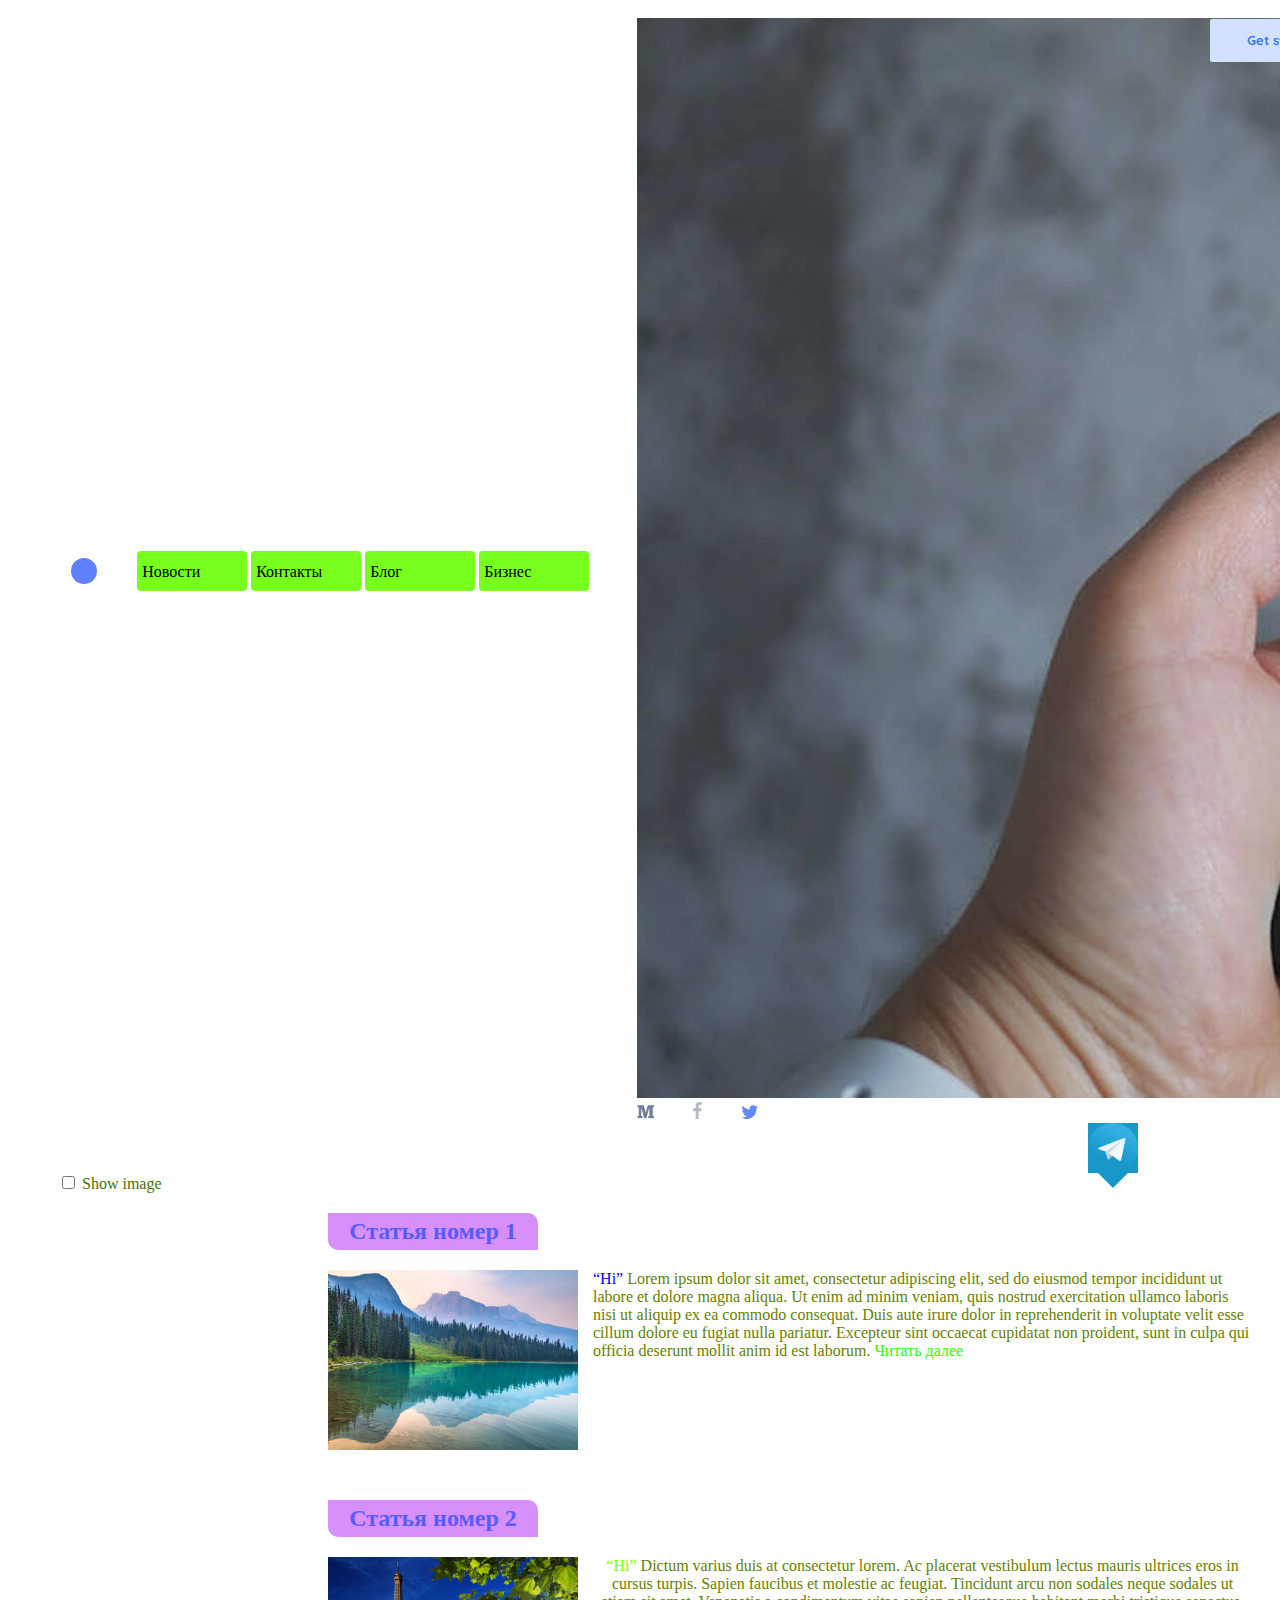
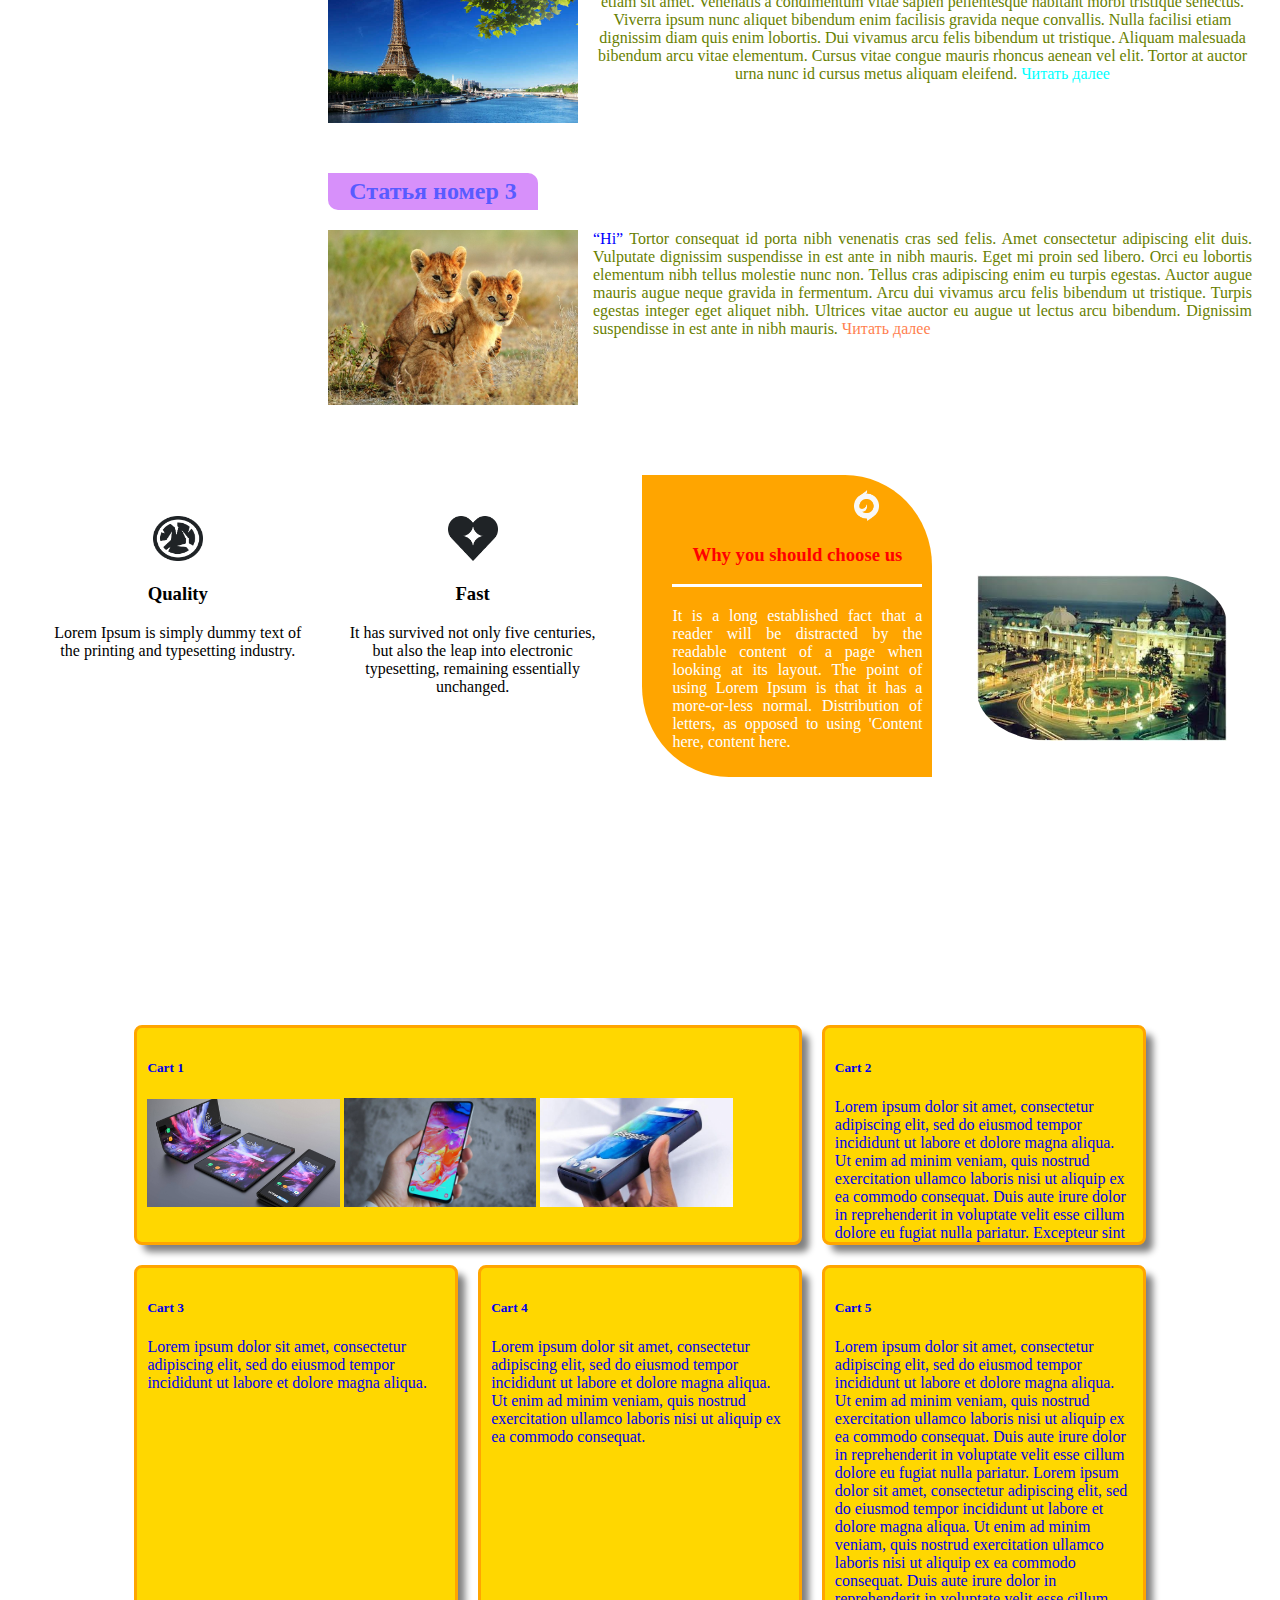
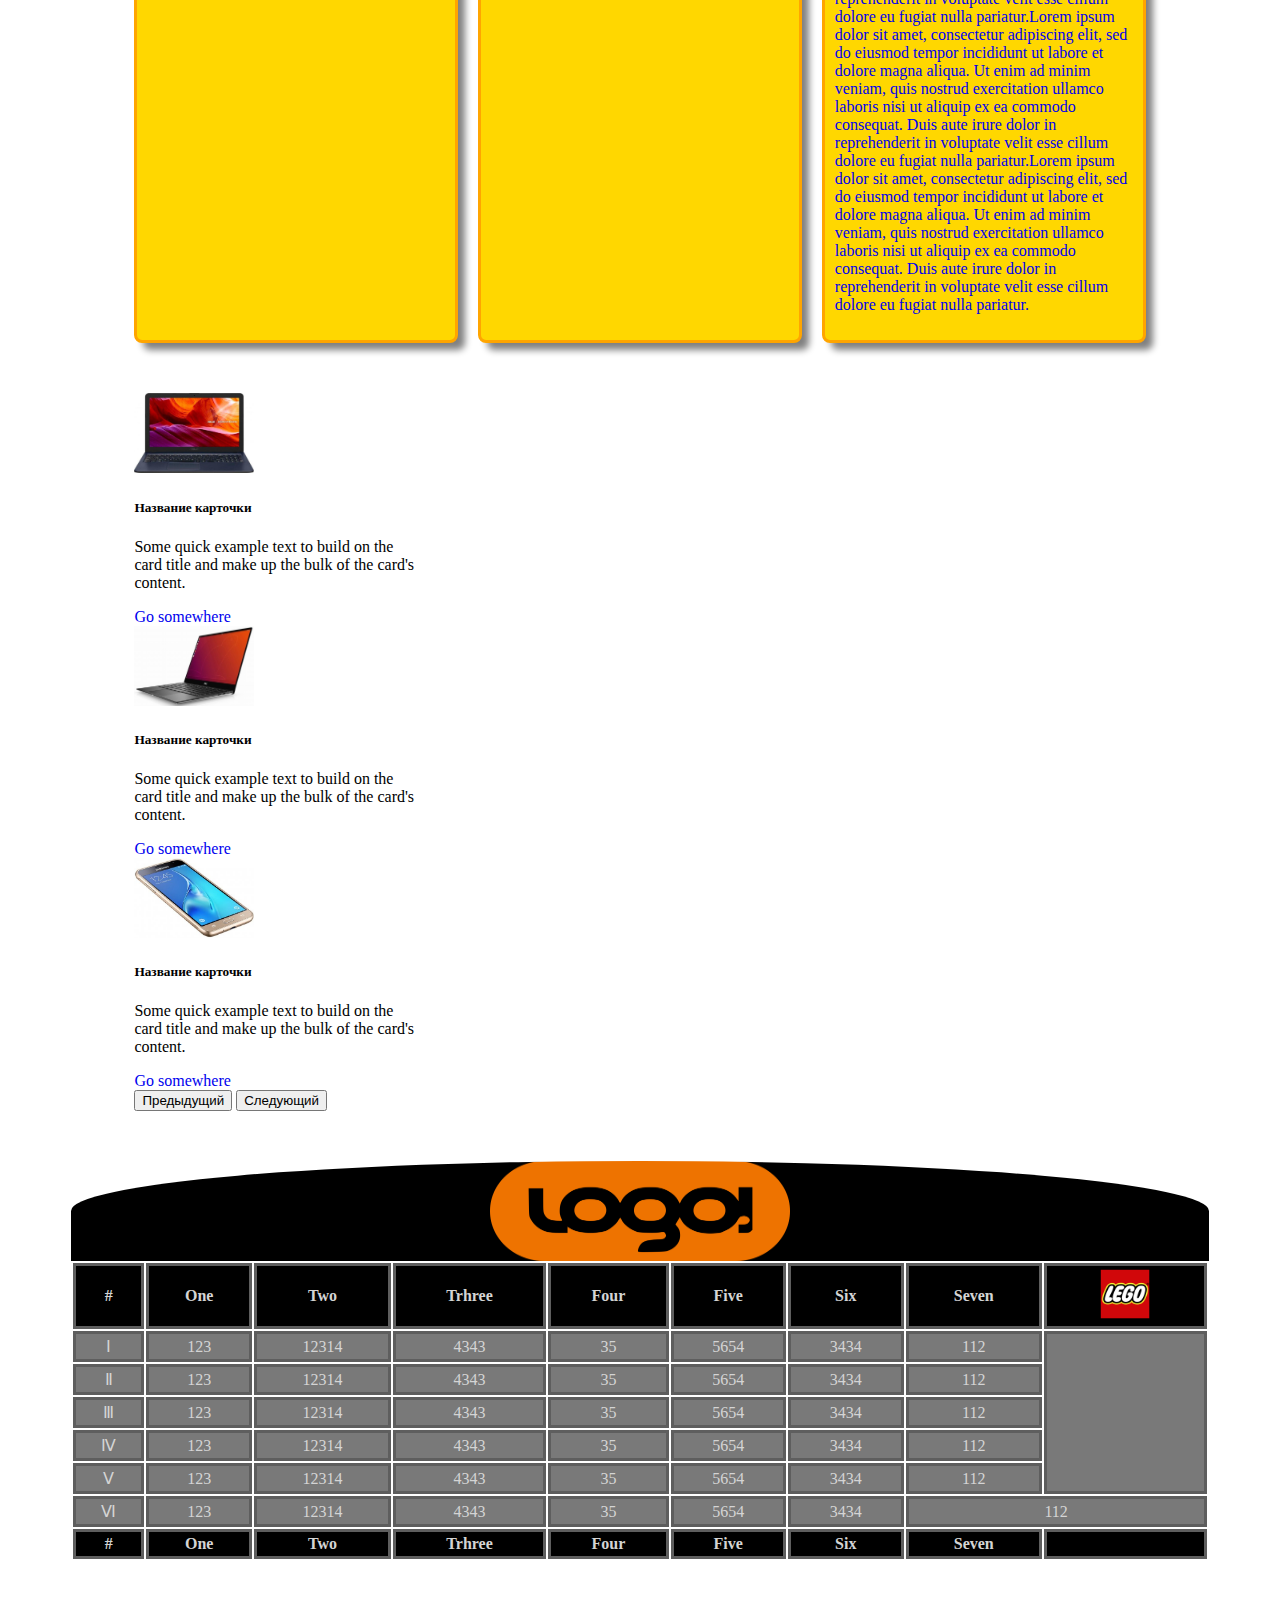
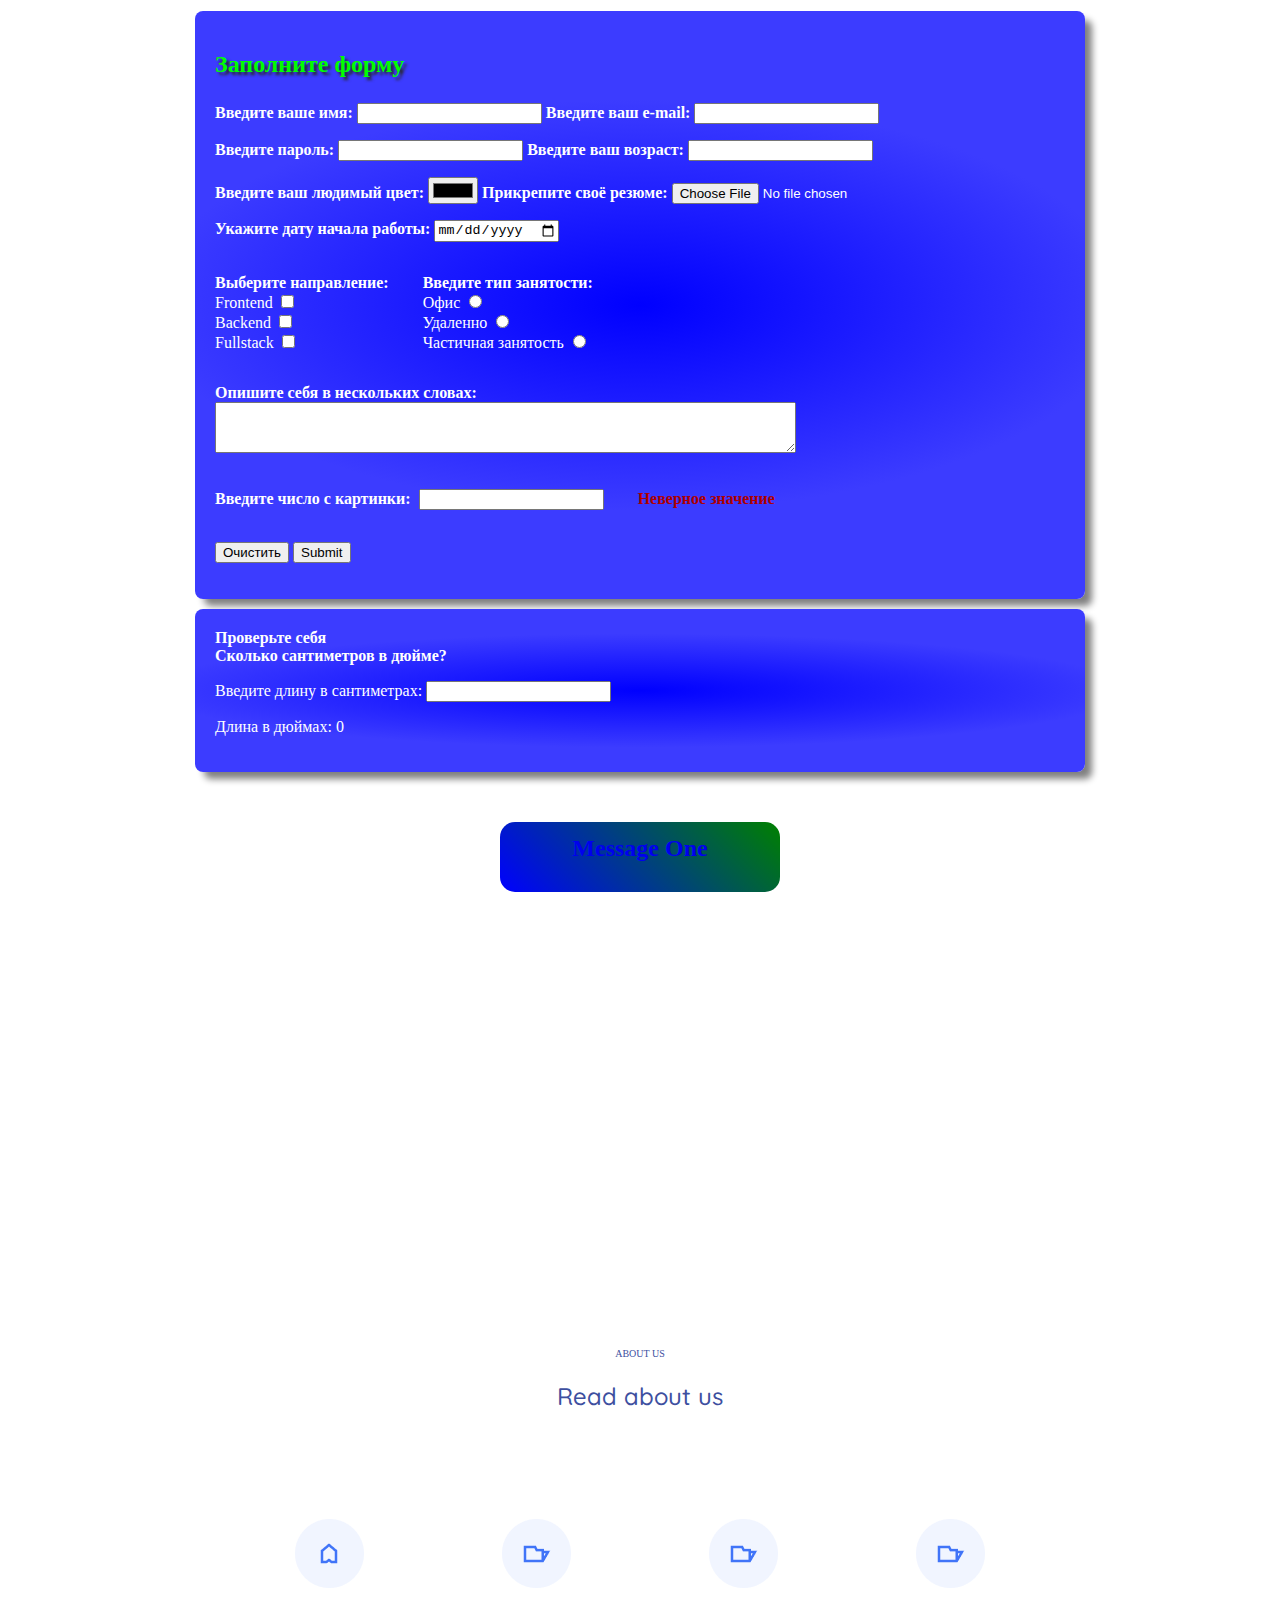
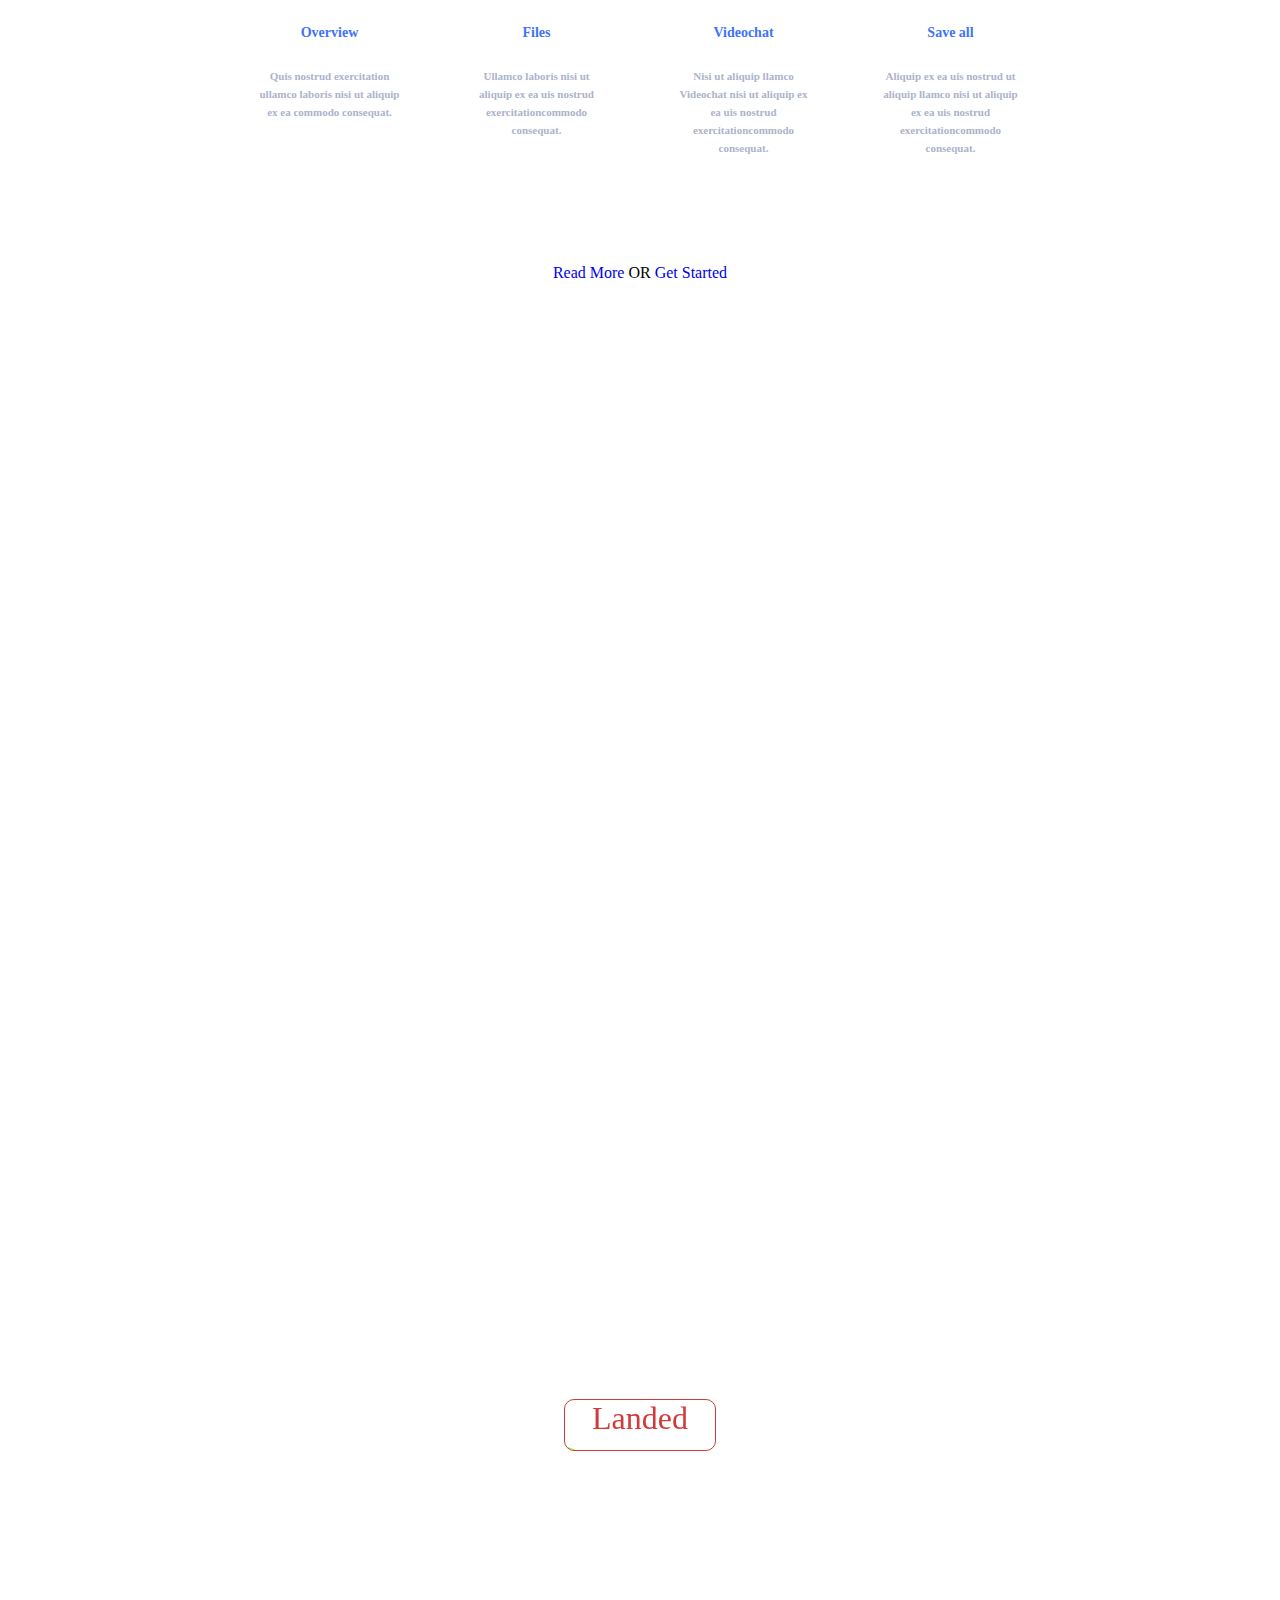
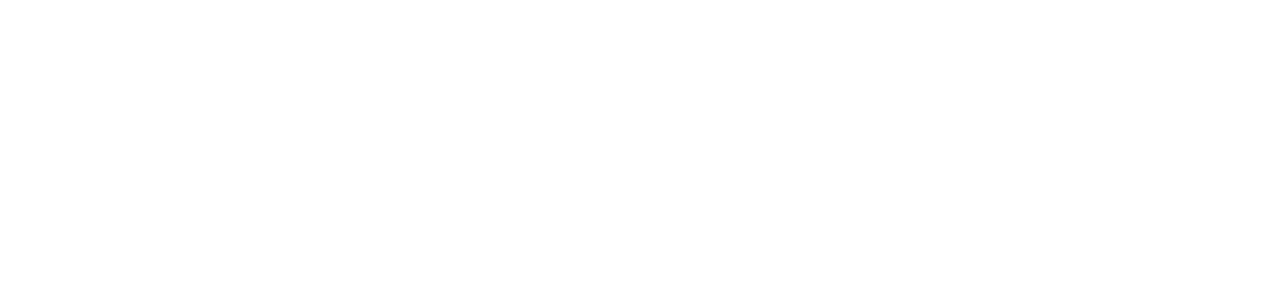
==== index.html @ ae89db95 "First commit" ====
<!DOCTYPE html>
<html lang="en">
<head>
    <meta charset="UTF-8">
    <meta http-equiv="X-UA-Compatible" content="IE=edge">
    <meta name="viewport" content="width=device-width, initial-scale=1.0">
    <link href="https://cdn.jsdelivr.net/npm/bootstrap@5.0.1/dist/css/bootstrap.min.css" rel="stylesheet" integrity="sha384-+0n0xVW2eSR5OomGNYDnhzAbDsOXxcvSN1TPprVMTNDbiYZCxYbOOl7+AMvyTG2x" crossorigin="anonymous">
    <link rel="stylesheet" href="css\style.css">
    <title>Lesson 14</title>
</head>
<body>
    <header>
        <div class="header-content">
            <div class="header-content__left">
                <div class="logo"><a href=""></a></div>
                <nav>
                    <div class="menu-burger"></div>                
                    <ul class="menu menu-none">
                        <li><a href="">Новости</a>
                            <ol>
                                <li><a href="#">Спорт</a></li>
                                <li><a href="#">Погода</a></li>
                                <li><a href="#">События</a></li>
                                <li><a href="#">Праздники</a></li>
                            </ol>
                        </li>
                        <li><a href="">Контакты</a></li>
                        <li><a href="">Блог</a></li>
                        <li><a href="">Бизнес</a>
                            <ol>
                                <li><a href="#">Финансы</a></li>
                                <li><a href="#">Криптовалюта</a></li>
                                <li><a href="#">Платежы</a></li>
                                <li><a href="#">Счета</a></li>
                            </ol>
                        </li>
                    </ul>
                </nav>
            </div>
            <div class="header-content__right">
                <div class="social-media">
                    <a href="#"><img src="/image/carts/1.jpg" alt=""></a>
                    <a href="#"><img src="/image/social/Medium_icon.png" alt=""></a>
                    <a href="#"><img src="/image/social/F_icon_reversed.png" alt=""></a>
                    <a href="#"><img src="/image/social/twitter.png" alt=""></a>
                </div>
                <div class="started-button">
                    <a href="#">Get started</a>
                </div>
                <div></div>
            </div>
        </div>  
    </header>
    <div class="contact"><a href="#"></a></div>
    <div class="blog">
        <article>
            <h2 class="big text">Статья номер 1</h2>
            <img src="image/calming-pictures-cat.jpg" alt="">
            <p class="text-1"><q>Hi</q> Lorem ipsum dolor sit amet, consectetur adipiscing elit, sed do eiusmod tempor incididunt ut labore et dolore magna aliqua. Ut enim ad minim veniam, quis nostrud exercitation ullamco laboris nisi ut aliquip ex ea commodo consequat. Duis aute irure dolor in reprehenderit in voluptate velit esse cillum dolore eu fugiat nulla pariatur. Excepteur sint occaecat cupidatat non proident, sunt in culpa qui officia deserunt mollit anim id est laborum. <a href="https://htmlacademy.ru/courses/301/run/">Читать далее</a></p>
            <div class="clear-both"></div>
    
            <h2 class="big text">Статья номер 2</h2>
            <img src="image/jpg.jpg" alt="">
            <p class="text-2"><q title="Цитата №2">Hi</q> Dictum varius duis at consectetur lorem. Ac placerat vestibulum lectus mauris ultrices eros in cursus turpis. Sapien faucibus et molestie ac feugiat. Tincidunt arcu non sodales neque sodales ut etiam sit amet. Venenatis a condimentum vitae sapien pellentesque habitant morbi tristique senectus. Viverra ipsum nunc aliquet bibendum enim facilisis gravida neque convallis. Nulla facilisi etiam dignissim diam quis enim lobortis. Dui vivamus arcu felis bibendum ut tristique. Aliquam malesuada bibendum arcu vitae elementum. Cursus vitae congue mauris rhoncus aenean vel elit. Tortor at auctor urna nunc id cursus metus aliquam eleifend. <a href="http://htmlbook.ru">Читать далее</a></p>
            <div class="clear-both"></div>
    
    
            <h2 class="big text">Статья номер 3</h2>
            <img src="image/south-africa-in-pictures-most-beautiful-places-to-visit-kruger-national-park.jpg" alt="">
            <p class="text-3"><q title="Цитата №3">Hi</q> Tortor consequat id porta nibh venenatis cras sed felis. Amet consectetur adipiscing elit duis. Vulputate dignissim suspendisse in est ante in nibh mauris. Eget mi proin sed libero. Orci eu lobortis elementum nibh tellus molestie nunc non. Tellus cras adipiscing enim eu turpis egestas. Auctor augue mauris augue neque gravida in fermentum. Arcu dui vivamus arcu felis bibendum ut tristique. Turpis egestas integer eget aliquet nibh. Ultrices vitae auctor eu augue ut lectus arcu bibendum. Dignissim suspendisse in est ante in nibh mauris. <a href="https://www.youtube.com/">Читать далее</a></p>
            <div class="clear-both"></div>
    
        </article>

        <aside>
            <section id="form-images">
                <input type="checkbox" name="check" id="switch">
                <label for="switch" class="lab show" id="check">Show image</label>
                <img src="image/calming-pictures-cat.jpg" alt="">
                <img src="image/jpg.jpg" alt="">
                <img src="image/south-africa-in-pictures-most-beautiful-places-to-visit-kruger-national-park.jpg" alt="">
            </section>
        </aside>
    </div>
    
    <section class="skills">
        <div class="skill-1">
            <img class="skill-img" src="image/skills/skill_1.png" alt="">
            <h3>Quality</h3>
            <p>Lorem Ipsum is simply dummy text of the printing and typesetting industry. 
            </p>
        </div>
        <div class="skill-1">
            <img class="skill-img" src="image/skills/skill_2.png" alt="">
            <h3>Fast</h3>
            <p>It has survived not only five centuries, but also the leap into electronic typesetting, remaining essentially unchanged. </p>
        </div>
        <div class="skill-2">
            <h3>Why you should choose us</h3>
            <p>It is a long established fact that a reader will be distracted by the readable content of a page when looking at its layout. The point of using Lorem Ipsum is that it has a more-or-less normal. Distribution of letters, as opposed to using 'Content here, content here.</p>
        </div>
        <div class="skill-3">
            <a href="#">
                <img src="image/skills/skill_3.jpg" alt="">
            </a>
        </div>
    </section>
    <section class="cart-box">
        <div class="cart-1">
            <h5><a href="#">Cart 1</a></h5>
            <a class='cart-link' href="#"><img src="image/carts/0.jpg" alt="Image is downloading"></a>
            <a class='cart-link' href="#"><img src="image/carts/1.jpg" alt="Image is downloading"></a>
            <a class='cart-link' href="#"><img src="image/carts/2.jpg" alt="Image is downloading"></a>
        </div>
        <div class="cart-2">
            <h5><a href="#">Cart 2</a></h5>
            <p>
                <a href="#">Lorem ipsum dolor sit amet, consectetur adipiscing elit, sed do eiusmod tempor incididunt ut labore et dolore magna aliqua. Ut enim ad minim veniam, quis nostrud exercitation ullamco laboris nisi ut aliquip ex ea commodo consequat. Duis aute irure dolor in reprehenderit in voluptate velit esse cillum dolore eu fugiat nulla pariatur. Excepteur sint occaecat cupidatat non proident, sunt in culpa qui officia deserunt mollit anim id est laborum.</a>
            </p>
        </div>
        <div class="cart-3">
            <h5><a href="#">Cart 3</a></h5>
            <p>
                <a href="#">Lorem ipsum dolor sit amet, consectetur adipiscing elit, sed do eiusmod tempor incididunt ut labore et dolore magna aliqua. </a>
            </p>
        </div>
        <div class="cart-4">
            <h5><a href="#">Cart 4</a></h5>
            <p>
                <a href="#">Lorem ipsum dolor sit amet, consectetur adipiscing elit, sed do eiusmod tempor incididunt ut labore et dolore magna aliqua. Ut enim ad minim veniam, quis nostrud exercitation ullamco laboris nisi ut aliquip ex ea commodo consequat.</a>
            </p>
        </div>
        <div class="cart-5">
            <h5><a href="#">Cart 5</a></h5>
            <p>
                <a href="#">Lorem ipsum dolor sit amet, consectetur adipiscing elit, sed do eiusmod tempor incididunt ut labore et dolore magna aliqua. Ut enim ad minim veniam, quis nostrud exercitation ullamco laboris nisi ut aliquip ex ea commodo consequat. Duis aute irure dolor in reprehenderit in voluptate velit esse cillum dolore eu fugiat nulla pariatur. Lorem ipsum dolor sit amet, consectetur adipiscing elit, sed do eiusmod tempor incididunt ut labore et dolore magna aliqua. Ut enim ad minim veniam, quis nostrud exercitation ullamco laboris nisi ut aliquip ex ea commodo consequat. Duis aute irure dolor in reprehenderit in voluptate velit esse cillum dolore eu fugiat nulla pariatur.Lorem ipsum dolor sit amet, consectetur adipiscing elit, sed do eiusmod tempor incididunt ut labore et dolore magna aliqua. Ut enim ad minim veniam, quis nostrud exercitation ullamco laboris nisi ut aliquip ex ea commodo consequat. Duis aute irure dolor in reprehenderit in voluptate velit esse cillum dolore eu fugiat nulla pariatur.Lorem ipsum dolor sit amet, consectetur adipiscing elit, sed do eiusmod tempor incididunt ut labore et dolore magna aliqua. Ut enim ad minim veniam, quis nostrud exercitation ullamco laboris nisi ut aliquip ex ea commodo consequat. Duis aute irure dolor in reprehenderit in voluptate velit esse cillum dolore eu fugiat nulla pariatur.</a>
            </p>
        </div>
    </section>
    <div class="container-fluid">
        <!-- <div class="row">
            <div class="col-1">Col 1</div>
            <div class="col-1">Col 1</div>
            <div class="col-1">Col 1</div>
            <div class="col-1">Col 1</div>
            <div class="col-1">Col 1</div>
            <div class="col-1">Col 1</div>
            <div class="col-1">Col 1</div>
            <div class="col-1">Col 1</div>
            <div class="col-1">Col 1</div>
            <div class="col-1">Col 1</div>
            <div class="col-1">Col 1</div>
            <div class="col-1">Col 1</div>
        </div> -->
        <!-- <div class="row my-box">
            <div class="col-lg-3 col-sm-12">Col 1</div>
            <div class="col-lg-6 col-sm-12">Col 1</div>
            <div class="col-lg-3 col-sm-12">Col 1</div>
        </div> -->
    </div>
    <section class="card-carousel">
        <div id="carouselExampleControls" class="carousel slide" data-bs-ride="carousel">
            <div class="carousel-inner">
              <div class="carousel-item active">
                <div class="row align-items-center">
                    <div class="col">
                        <div class="card" style="width: 18rem;">
                            <img src="image/cards/img_1.jpg" class="card-img-top" alt="...">
                            <div class="card-body">
                              <h5 class="card-title">Название карточки</h5>
                              <p class="card-text">Some quick example text to build on the card title and make up the bulk of the card's content.</p>
                              <a href="#" class="btn btn-primary">Go somewhere</a>
                            </div>
                          </div>
                    </div>
                    <div class="col">
                        <div class="card" style="width: 18rem;">
                            <img src="image/cards/img_2.jpg" class="card-img-top" alt="...">
                            <div class="card-body">
                              <h5 class="card-title">Название карточки</h5>
                              <p class="card-text">Some quick example text to build on the card title and make up the bulk of the card's content.</p>
                              <a href="#" class="btn btn-primary">Go somewhere</a>
                            </div>
                          </div>
                    </div>
                    <div class="col">
                        <div class="card" style="width: 18rem;">
                            <img src="image/cards/img_3.jpg" class="card-img-top" alt="...">
                            <div class="card-body">
                              <h5 class="card-title">Название карточки</h5>
                              <p class="card-text">Some quick example text to build on the card title and make up the bulk of the card's content.</p>
                              <a href="#" class="btn btn-primary">Go somewhere</a>
                            </div>
                          </div>
                    </div>
                  </div>
              </div>
              <div class="carousel-item">
                
              </div>
              <div class="carousel-item">
                
              </div>
            </div>
            <button class="carousel-control-prev" type="button" data-bs-target="#carouselExampleControls"  data-bs-slide="prev">
              <span class="carousel-control-prev-icon" aria-hidden="true"></span>
              <span class="visually-hidden">Предыдущий</span>
            </button>
            <button class="carousel-control-next" type="button" data-bs-target="#carouselExampleControls"  data-bs-slide="next">
              <span class="carousel-control-next-icon" aria-hidden="true"></span>
              <span class="visually-hidden">Следующий</span>
            </button>
          </div>
    </section>
    <section>
        <table class="table table-rating caption-top">
            <caption></caption>
            <thead>
                <tr>
                    <th>#</th>
                    <th>One</th>
                    <th>Two</th>
                    <th>Trhree</th>
                    <th>Four</th>
                    <th>Five</th>
                    <th>Six</th>
                    <th>Seven</th>
                    <th><img src="image/table/hqdefault.jpg" alt="crown"></th>
                </tr>
            </thead>
            <tbody>
                <tr>
                    <td>&#8544</td>
                    <td>123</td>
                    <td>12314</td>
                    <td>4343</td>
                    <td>35</td>
                    <td>5654</td>
                    <td>3434</td>
                    <td>112</td>
                    <td rowspan="5"></td>
                </tr>
                <tr>
                    <td>&#8545</td>
                    <td>123</td>
                    <td>12314</td>
                    <td>4343</td>
                    <td>35</td>
                    <td>5654</td>
                    <td>3434</td>
                    <td>112</td>
                </tr>
                <tr>
                    <td>&#8546</td>
                    <td>123</td>
                    <td>12314</td>
                    <td>4343</td>
                    <td>35</td>
                    <td>5654</td>
                    <td>3434</td>
                    <td>112</td>
                </tr>
                <tr>
                    <td>&#8547</td>
                    <td>123</td>
                    <td>12314</td>
                    <td>4343</td>
                    <td>35</td>
                    <td>5654</td>
                    <td>3434</td>
                    <td>112</td>
                </tr>
                <tr>
                    <td>&#8548</td>
                    <td>123</td>
                    <td>12314</td>
                    <td>4343</td>
                    <td>35</td>
                    <td>5654</td>
                    <td>3434</td>
                    <td>112</td>
                </tr>
                <tr>
                    <td>&#8549</td>
                    <td>123</td>
                    <td>12314</td>
                    <td>4343</td>
                    <td>35</td>
                    <td>5654</td>
                    <td>3434</td>
                    <td colspan="2">112</td>
                </tr>
            </tbody>
            <tfoot>
                <tr>
                    <th>#</th>
                    <th>One</th>
                    <th>Two</th>
                    <th>Trhree</th>
                    <th>Four</th>
                    <th>Five</th>
                    <th>Six</th>
                    <th>Seven</th>
                    <th></th>
                </tr>
            </tfoot>
        </table>
    </section>
    <form class="form-poll" action="" autocomplete method="get" name="form-poll">
        <h2>Заполните форму</h2>
        
        <p>
            <b>Введите ваше имя:</b>
            <input type="text" name="username" required>
    
            <b>Введите ваш e-mail:</b>
            <input type="email" name="email" required>
        </p>
        <p>
            <b>Введите пароль:</b>
            <input type="password" name="pass" required>
    
            <b>Введите ваш возраст:</b>
            <input type="number" name="age" required>
        </p>
        <p>
            <b>Введите ваш людимый цвет:</b>
            <input type="color" name="color">

            <b>Прикрепите своё резюме:</b>
            <input type="file" name="file">
        </p>
        <p>
            <b>Укажите дату начала работы:</b>
            <input type="date" name="date">
        </p>
        <p class="fild">
            <b>Выберите направление:</b><br>
            <label for="frontend">Frontend</label>
            <input type="checkbox" name="check" id="frontend"><br>
            <label for="backend">Backend</label>
            <input type="checkbox" name="check" id="backend"><br>
            <label for="fullstack">Fullstack</label>
            <input type="checkbox" name="check" id="fullstack"><br>
        </p>
        <p class="fild">
            <b>Введите тип занятости:</b><br>
            <label for="office">Офис</label>
            <input type="radio" name="rad" id="office"><br>
            <label for="remotely">Удаленно</label>
            <input type="radio" name="rad" id="remotely"><br>
            <label for="part-time">Частичная занятость</label>
            <input type="radio" name="rad" id="part-time"><br>
        </p>
        <p class="fild">
            <b>Опишите себя в нескольких словах:</b>
            <textarea name="" id="" cols="70" rows="3" name="discription"></textarea>
        </p>
        <p class="captcha fild">
            <b>Введите число с картинки:</b>
            <img src="image/form/captcha.jfif" alt="">
            <input class="captcha_check" type="text" name="captcha" required pattern="850223">
            <span class="captcha_span"></span>
            <span class="captcha_false">Неверное значение</span>
        </p>
        <p>
            <input class="btn btn-dark" type="reset" name="reset" value="Очистить">
            <input class="btn btn-warning" type="submit" name="submit">
        </p>
    </form>
    <form class="form-poll" oninput="result.value=(cm.value/2.54).toFixed(2)">
        <b>Проверьте себя</b><br>
        <b>Сколько сантиметров в дюйме?</b>
        <p>Введите длину в сантиметрах:
            <input type="number" name="cm">
        </p>
        <p>
            Длина в дюймах: <output name="result">0</output>
        </p>
    </form>
    <div class="anim-message">
        <div class="anim-message__bg"></div>
        <a href="#" class="anim-message__side-1">Message One</a>
        <a href="#" class="anim-message__side-2">Seccond Message</a>
    </div>
    <section class="features-wrap">
        <div class="features-content">
            <a href="#">about us</a>
            <h2><a href="#">Read about us</a></h2>
            <div class="features">
                <div class="overview">
                    <p class="features__icon">
                        <a href="#"><img src="image/features/Group 38.png" alt="overview"></a>
                    </p>
                    <h5><a href="#">Overview</a></h5>
                    <p class="features__text">
                        <a href="#">
                            Quis nostrud exercitation ullamco laboris nisi ut aliquip ex ea commodo consequat.
                        </a>
                    </p>
                </div>
                <div class="files">
                    <p class="features__icon">
                        <a href="#"><img src="image/features/Group 39.png" alt="files"></a>
                    </p>
                    <h5><a href="#">Files</a></h5>
                    <p class="features__text">
                        <a href="#">
                            Ullamco laboris nisi ut aliquip ex ea uis nostrud exercitationcommodo consequat.
                        </a>
                    </p>
                </div>
                <div class="videochat">
                    <p class="features__icon">
                        <a href="#"><img src="image/features/Group 39.png" alt="Videochat"></a>
                    </p>
                    <h5><a href="#">Videochat</a></h5>
                    <p class="features__text">
                        <a href="#">
                            Nisi ut aliquip llamco Videochat nisi ut aliquip ex ea uis nostrud exercitationcommodo consequat.
                        </a>
                    </p>
                </div>
                <div class="save">
                    <p class="features__icon">
                        <a href="#"><img src="image/features/Group 39.png" alt="Save all"></a>
                    </p>
                    <h5><a href="#">Save all</a></h5>
                    <p class="features__text">
                        <a href="#">
                            Aliquip ex ea uis nostrud ut aliquip llamco  nisi ut aliquip ex ea uis nostrud exercitationcommodo consequat.
                        </a>
                    </p>
                </div>
                
            </div>
            <p class="block-buttons">
                <a href="#">Read More</a>
                <span>OR</span>
                <a href="#">Get Started</a>
            </p>
        </div>

    </div>           
    </section>
    <div class="visual-section-1"></div>
    <div class="visual-section-2">
        <div class="btn-big">
            <a href="#">Landed</a>
        </div>
    </div>

    <script src="https://cdn.jsdelivr.net/npm/bootstrap@5.0.1/dist/js/bootstrap.bundle.min.js" integrity="sha384-gtEjrD/SeCtmISkJkNUaaKMoLD0//ElJ19smozuHV6z3Iehds+3Ulb9Bn9Plx0x4" crossorigin="anonymous"></script>
</body>
</html>
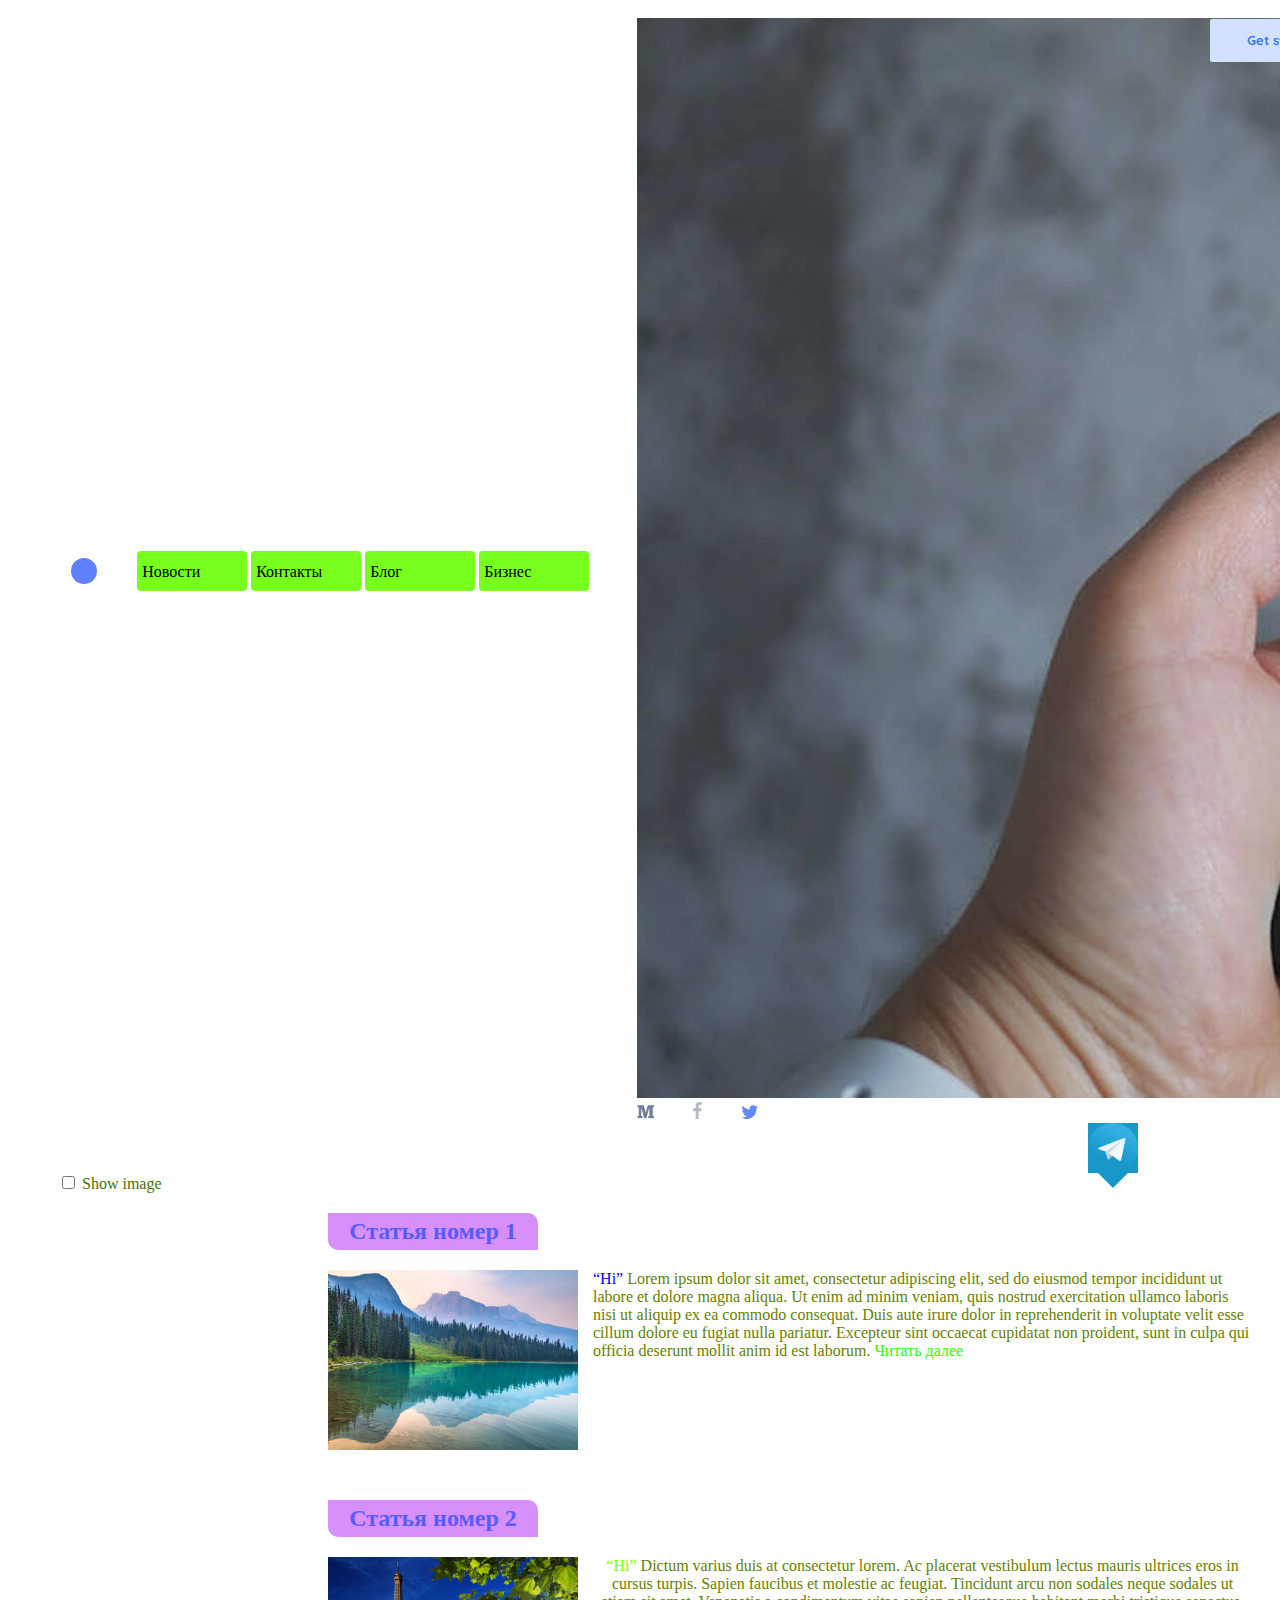
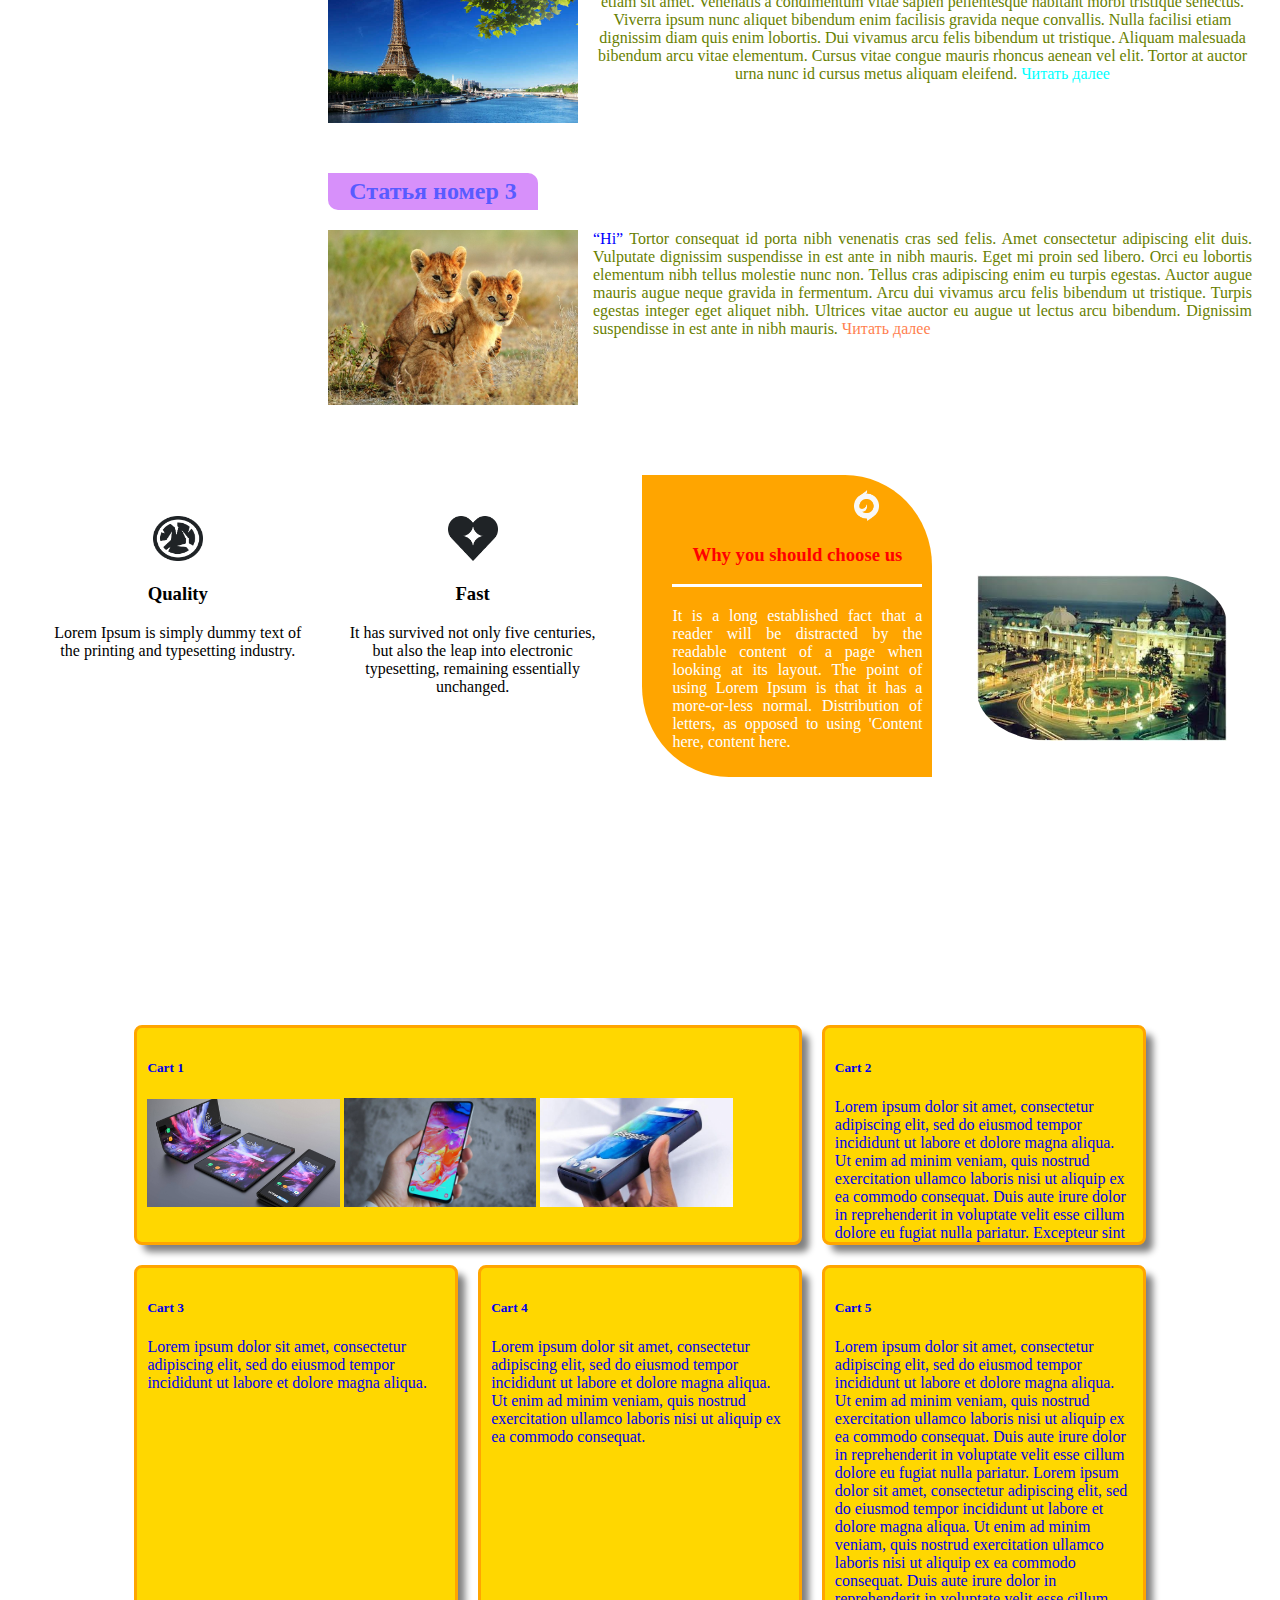
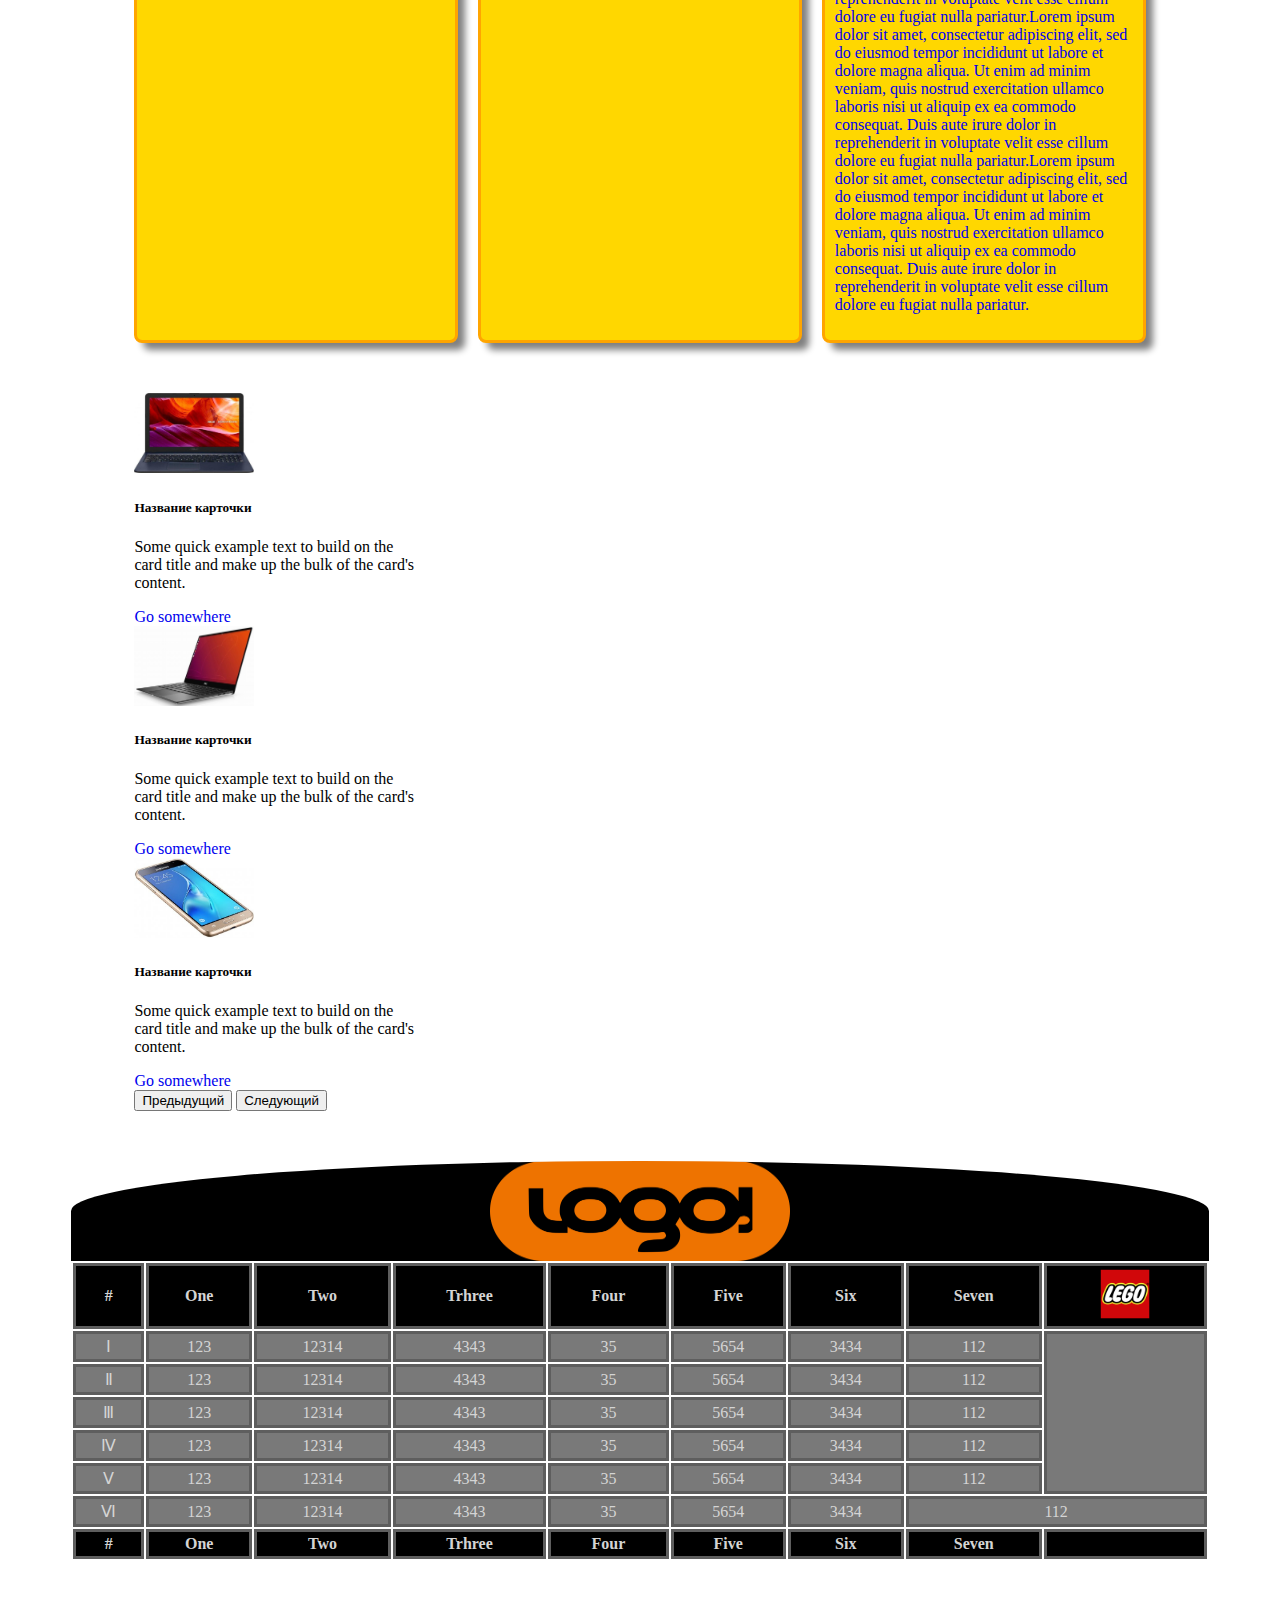
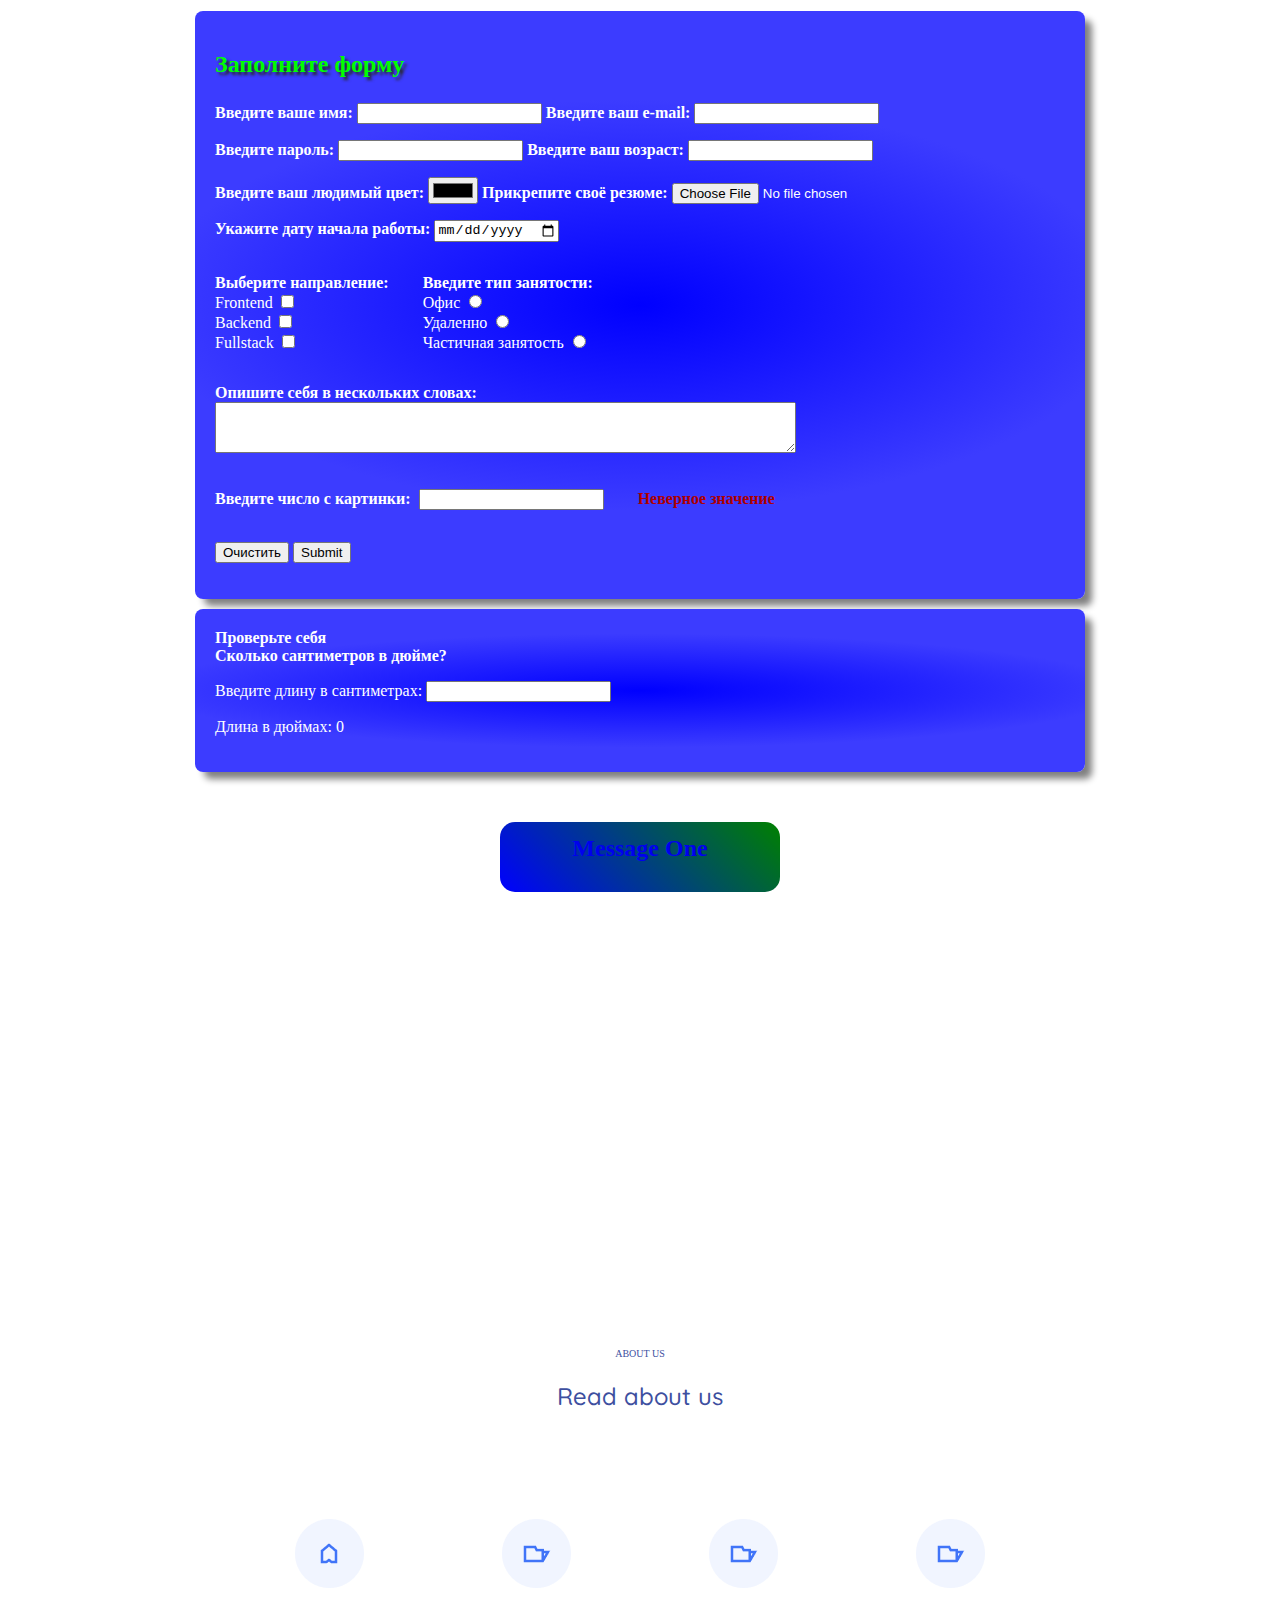
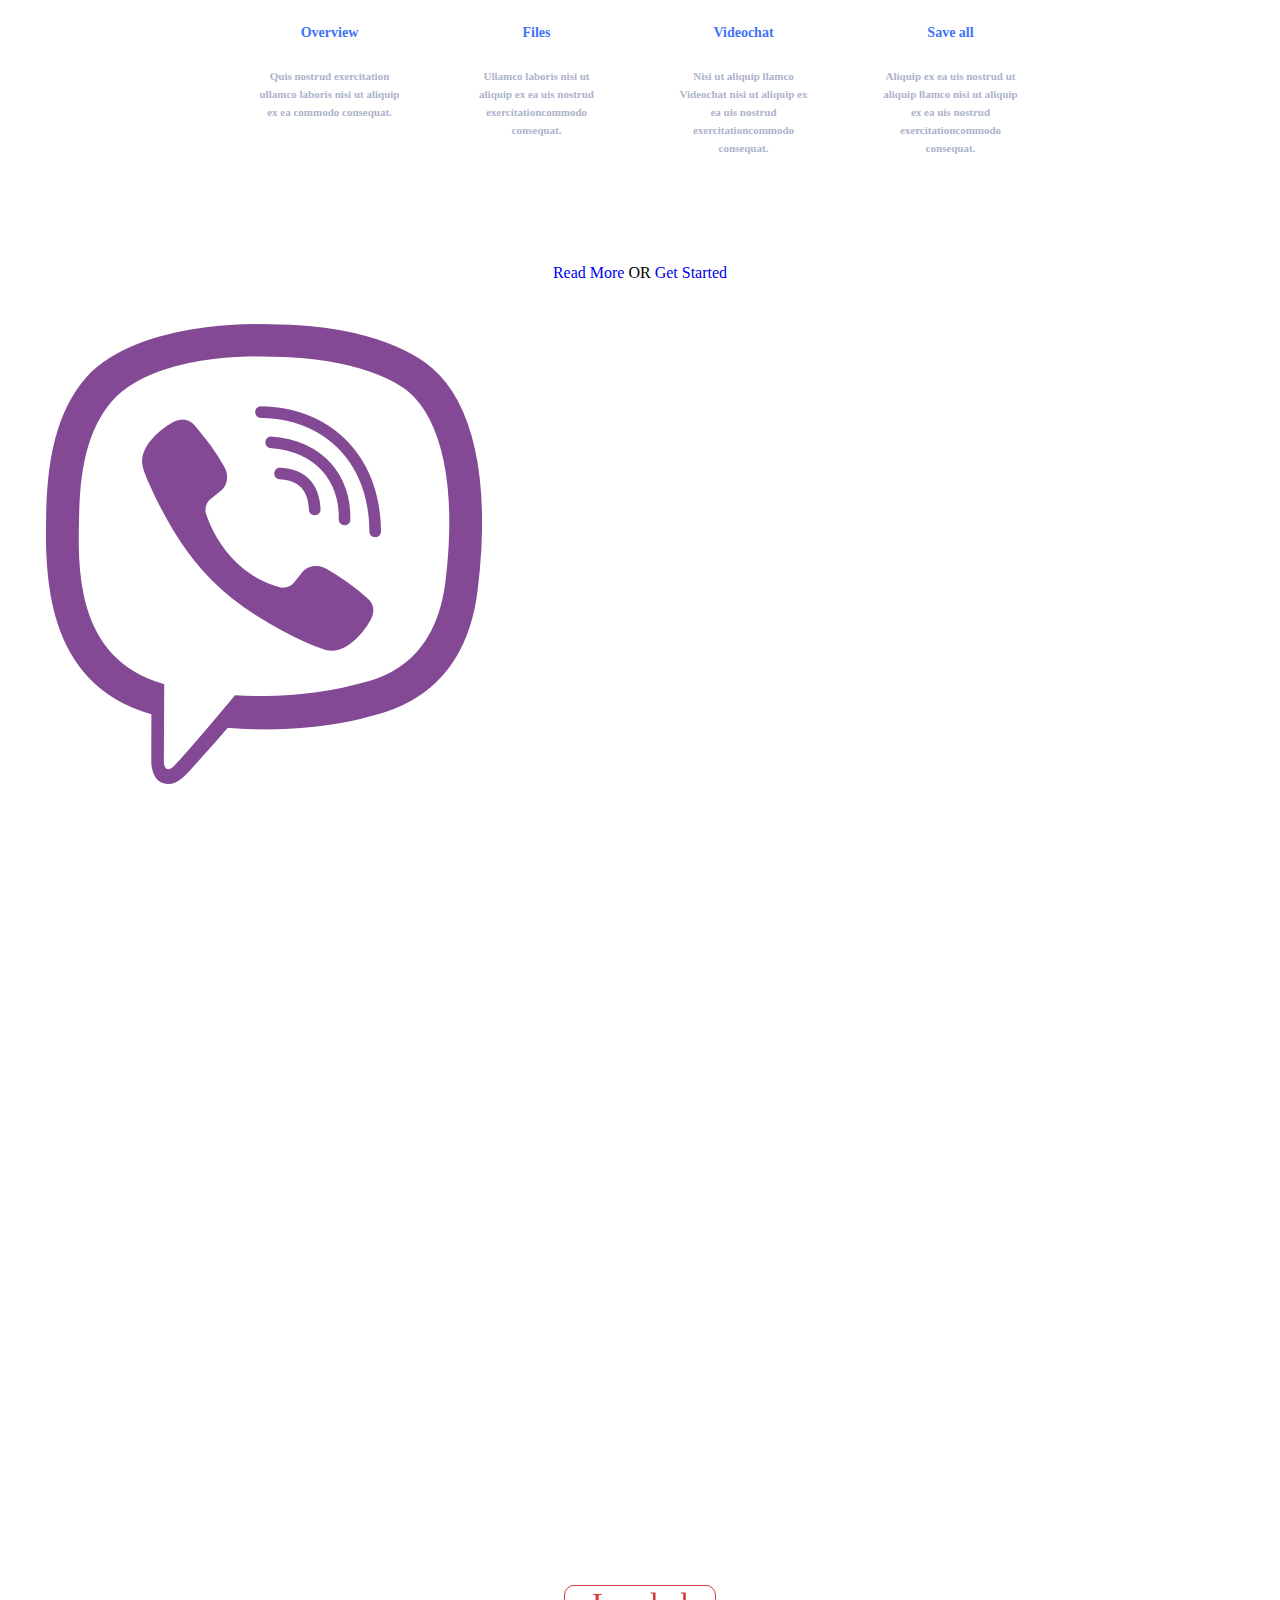
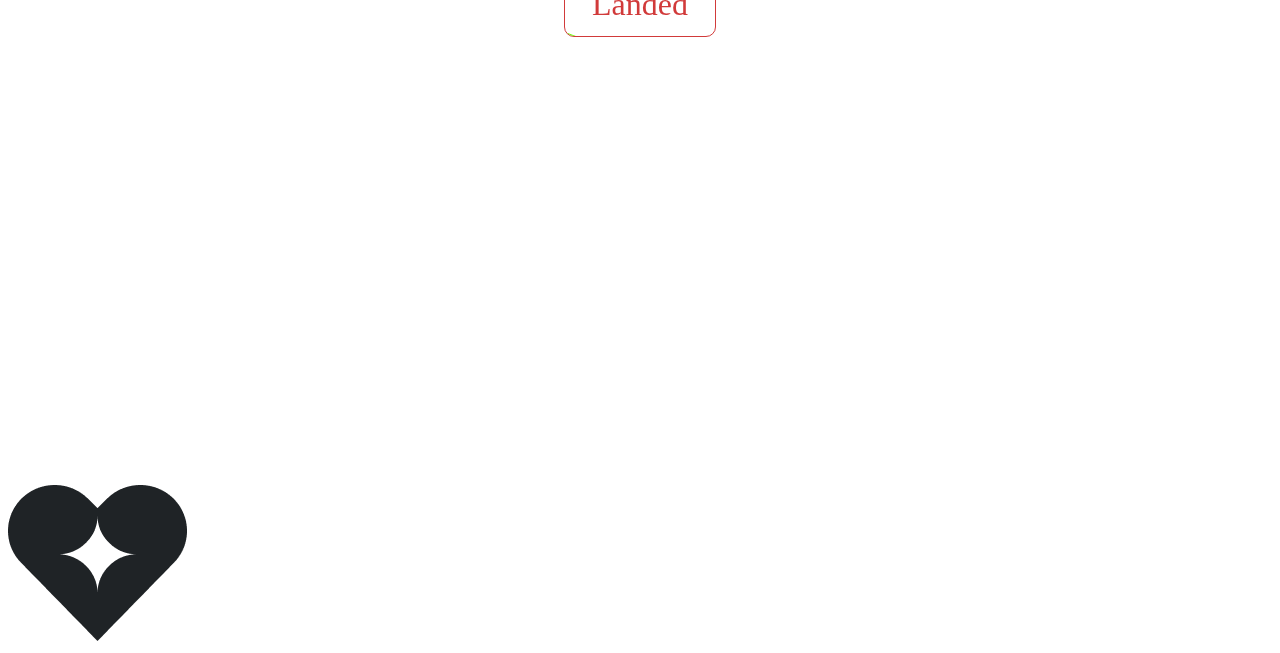
==== commit ec018db5: "Added image2" ====
--- a/index.html
+++ b/index.html
@@ -440,6 +440,7 @@
                 <a href="#">Get Started</a>
             </p>
         </div>
+        <img src="/image/359_Viber_logo-512.png" alt="">
 
     </div>           
     </section>
@@ -449,6 +450,7 @@
             <a href="#">Landed</a>
         </div>
     </div>
+    <img src="/image/skills/skill_2.png" alt="">
 
     <script src="https://cdn.jsdelivr.net/npm/bootstrap@5.0.1/dist/js/bootstrap.bundle.min.js" integrity="sha384-gtEjrD/SeCtmISkJkNUaaKMoLD0//ElJ19smozuHV6z3Iehds+3Ulb9Bn9Plx0x4" crossorigin="anonymous"></script>
 </body>
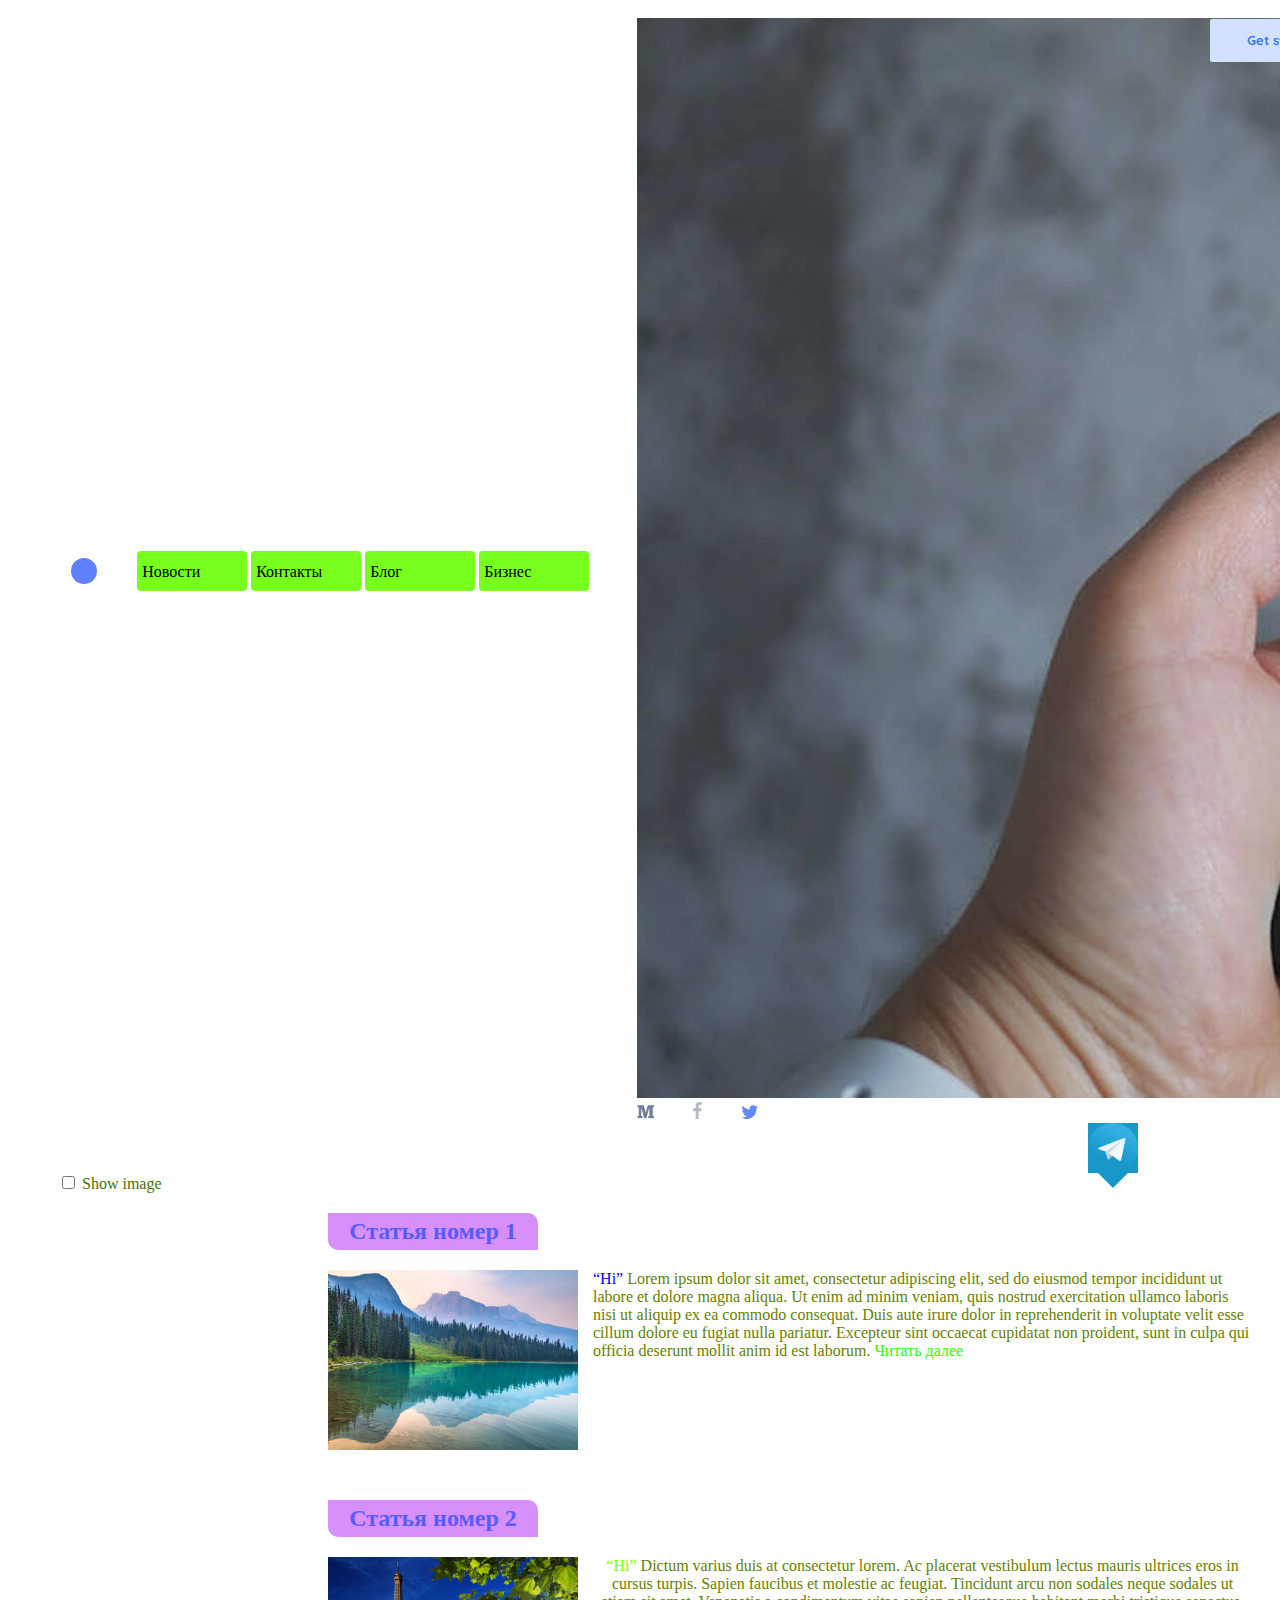
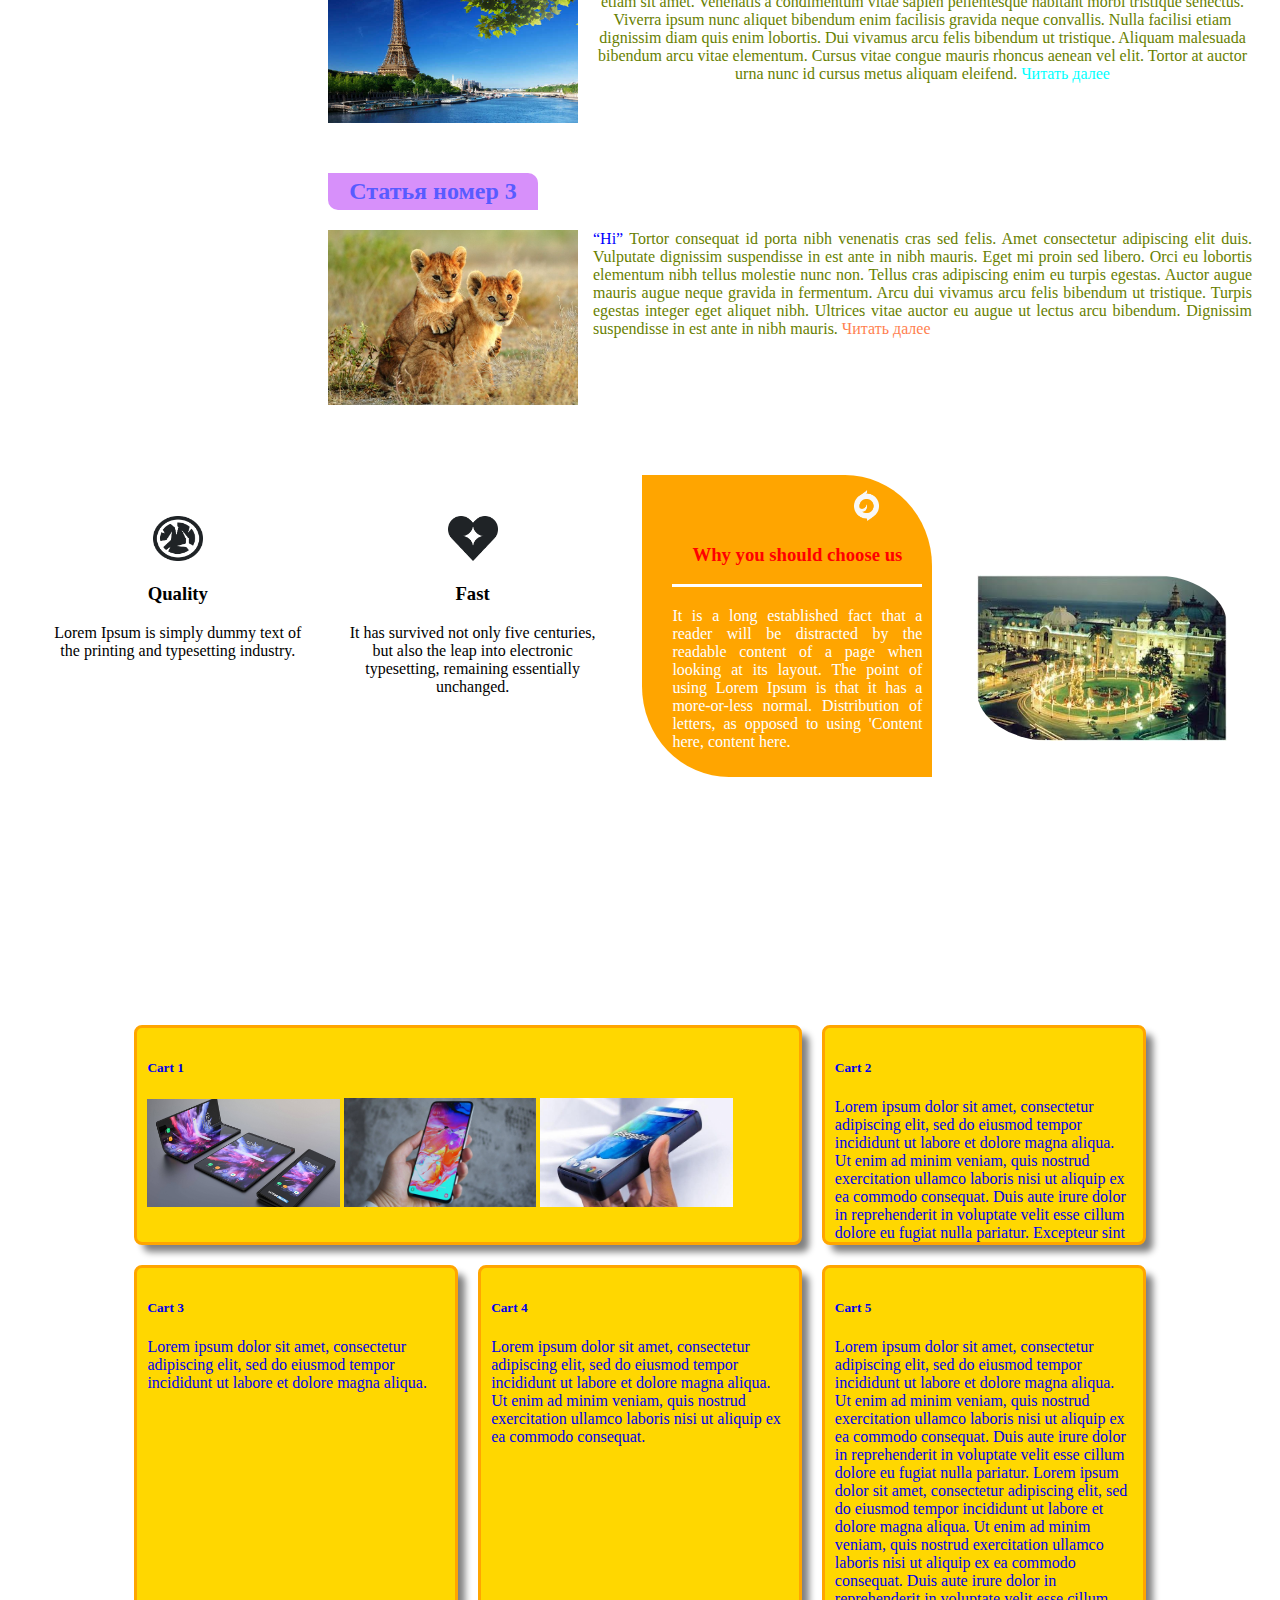
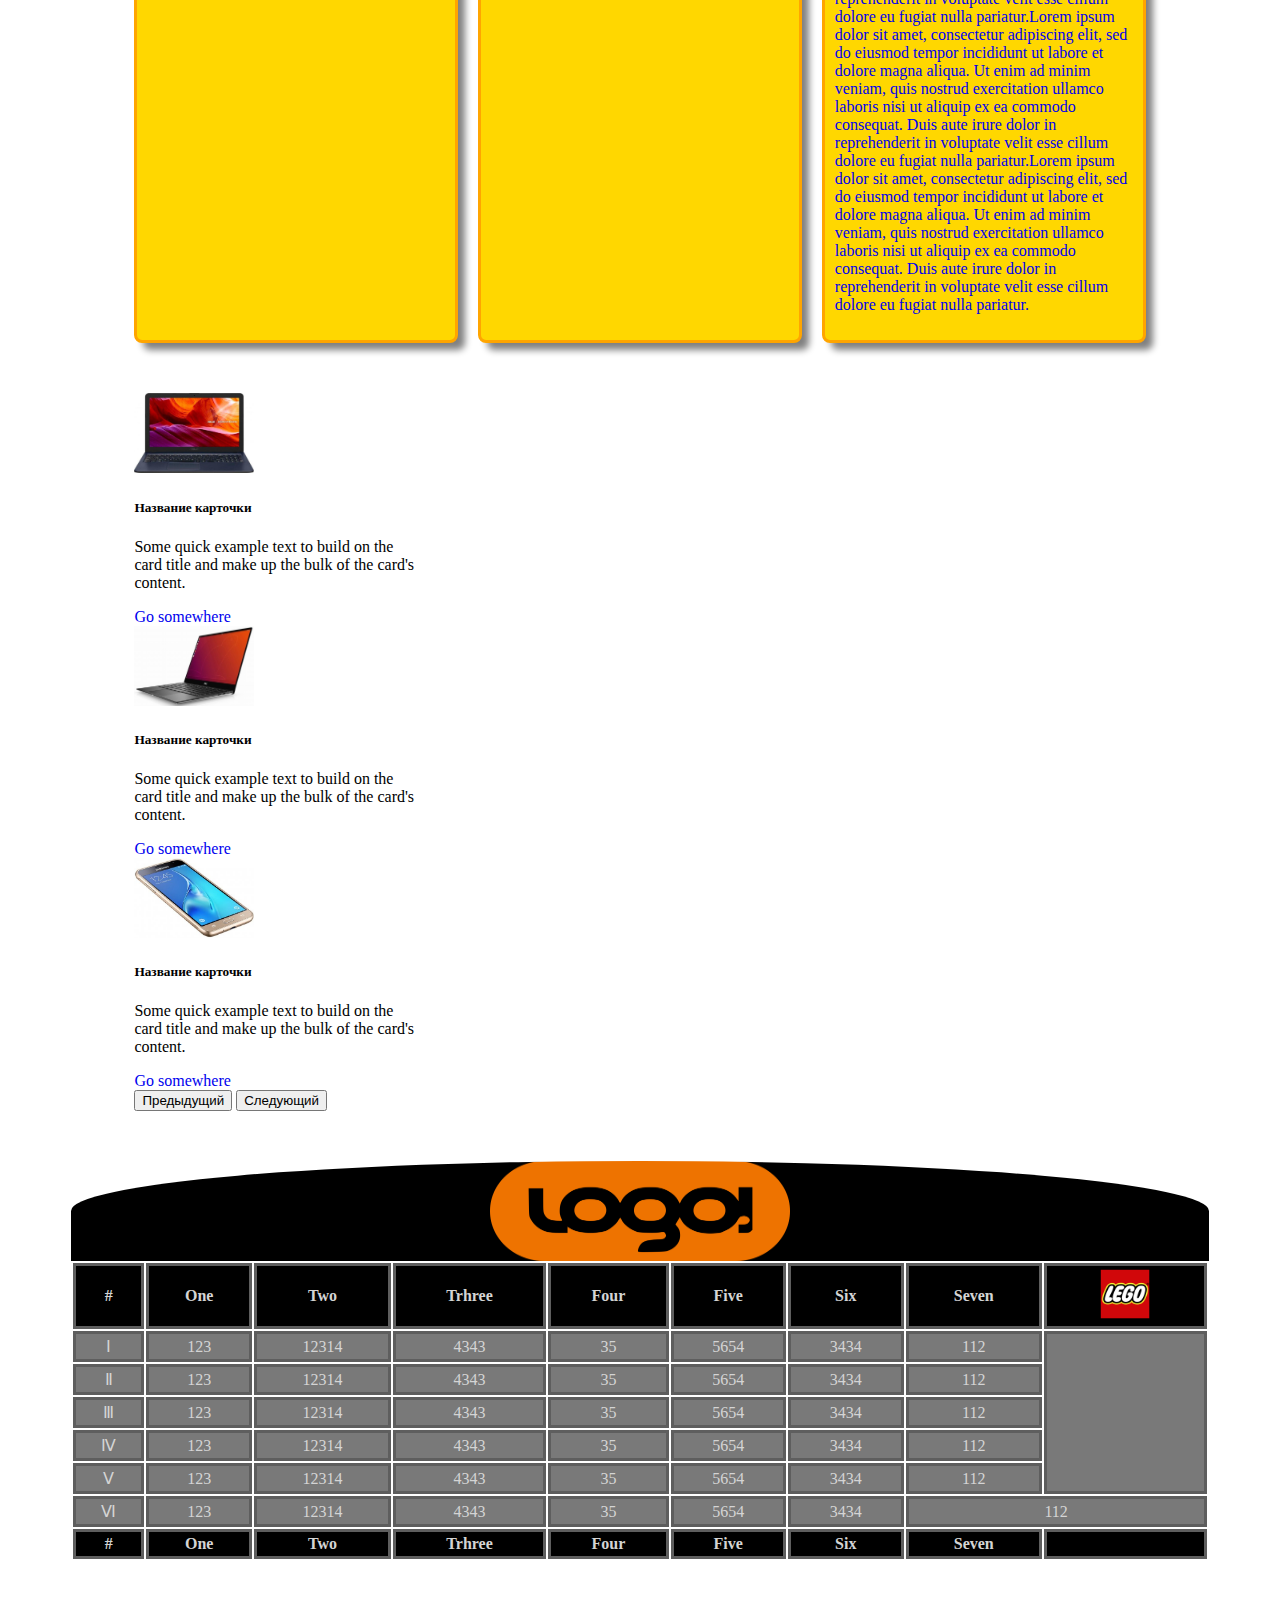
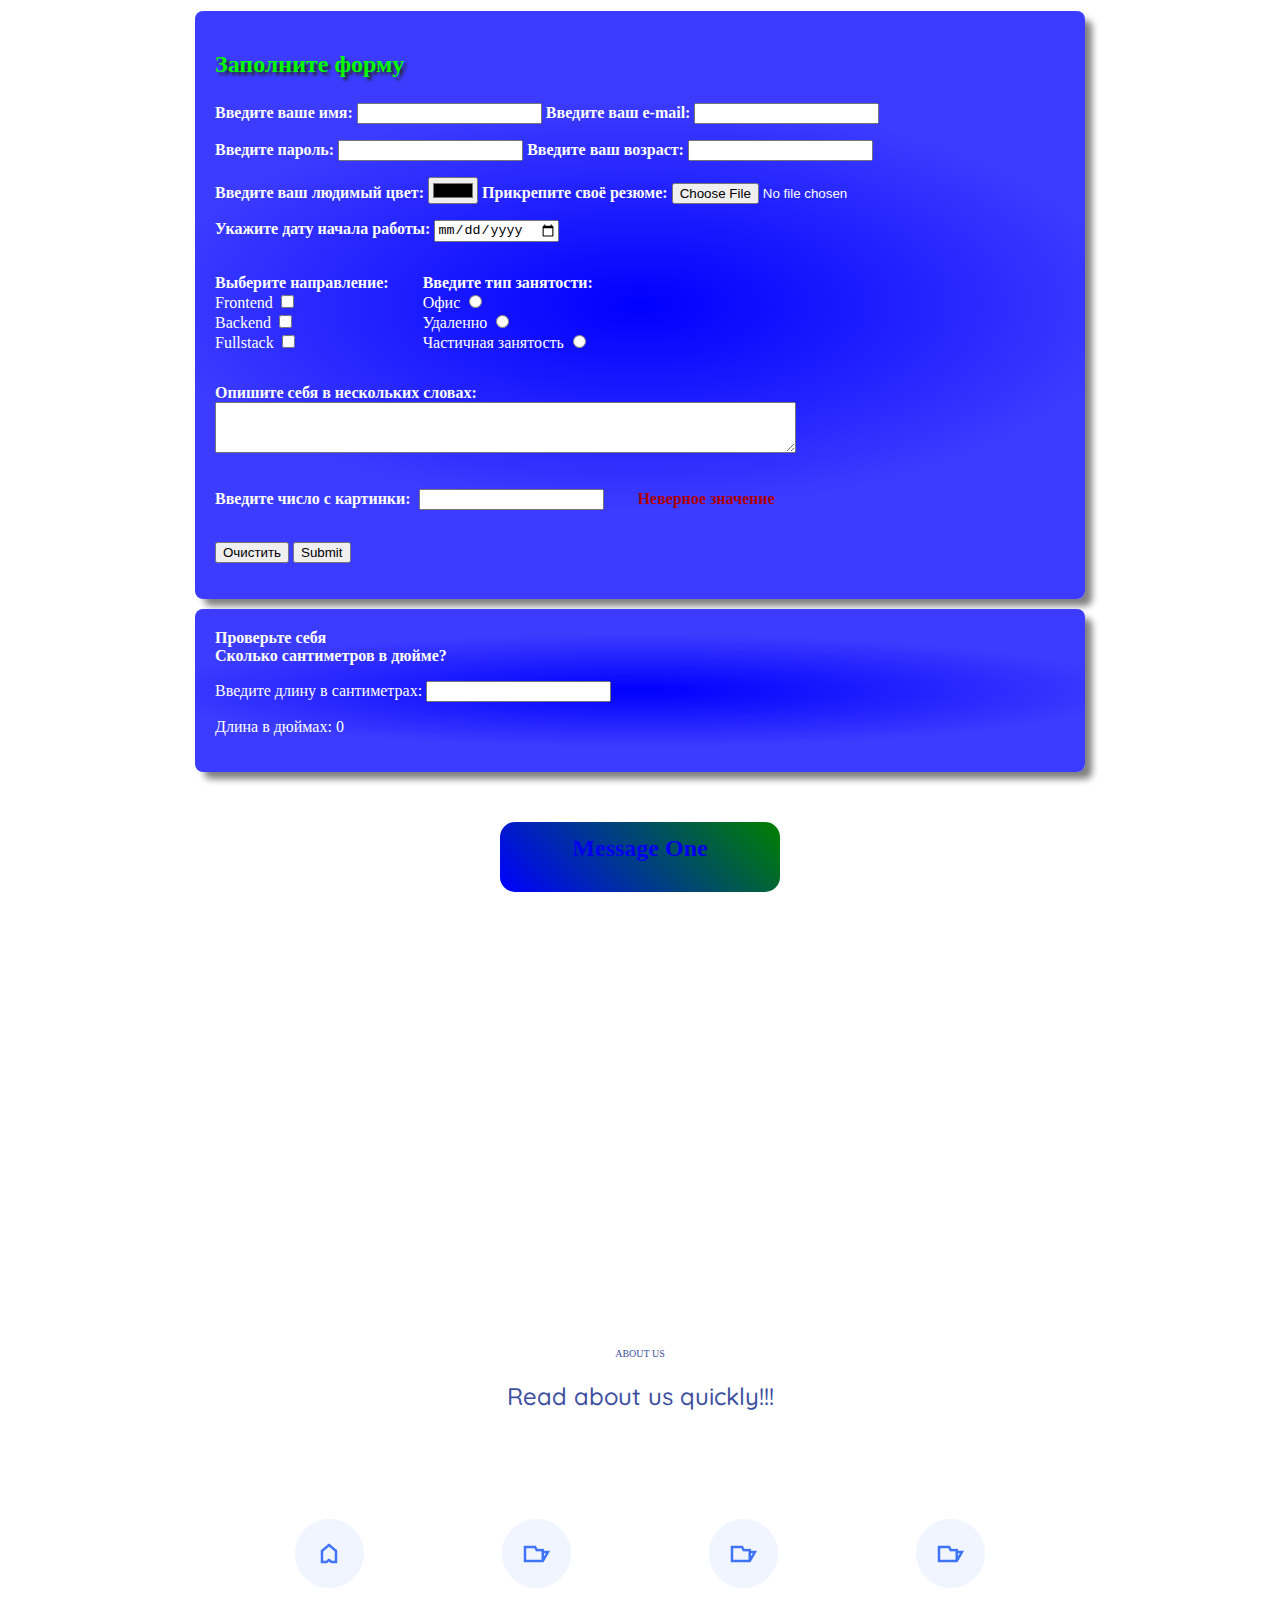
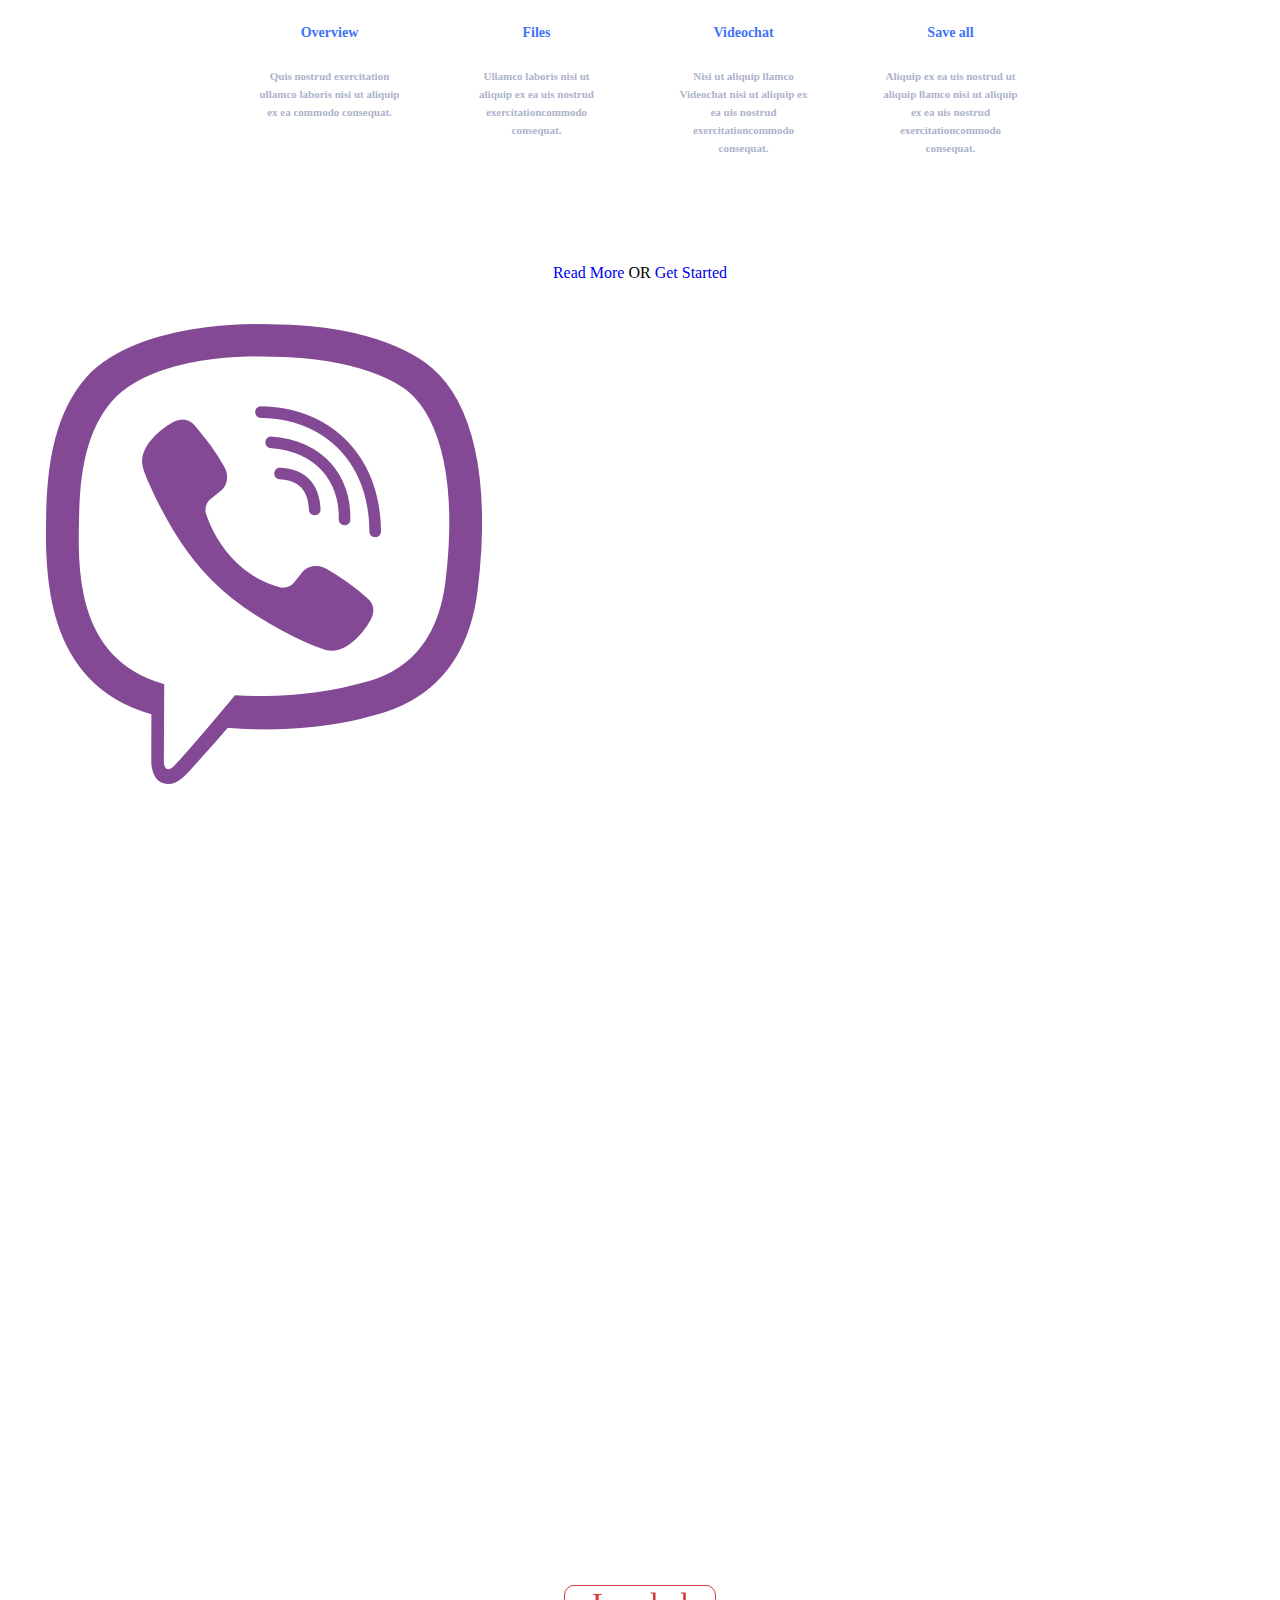
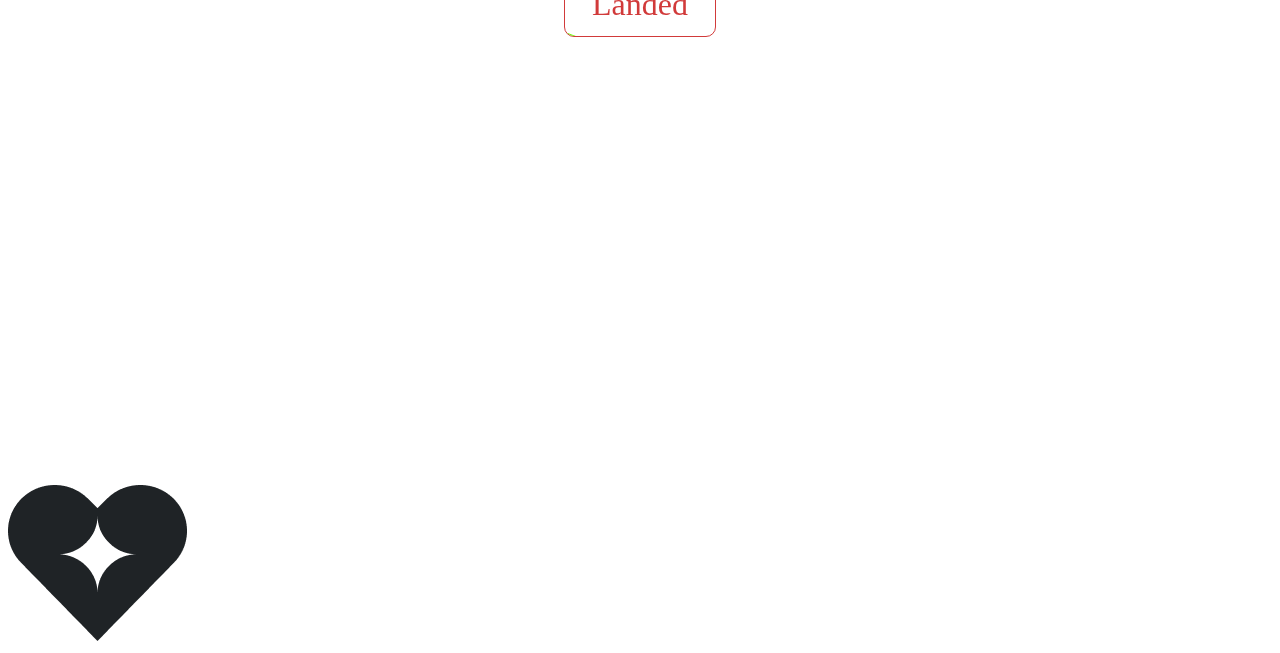
==== commit 4d02e192: "Edited title" ====
--- a/index.html
+++ b/index.html
@@ -386,7 +386,7 @@
     <section class="features-wrap">
         <div class="features-content">
             <a href="#">about us</a>
-            <h2><a href="#">Read about us</a></h2>
+            <h2><a href="#">Read about us quickly!!!</a></h2>
             <div class="features">
                 <div class="overview">
                     <p class="features__icon">
